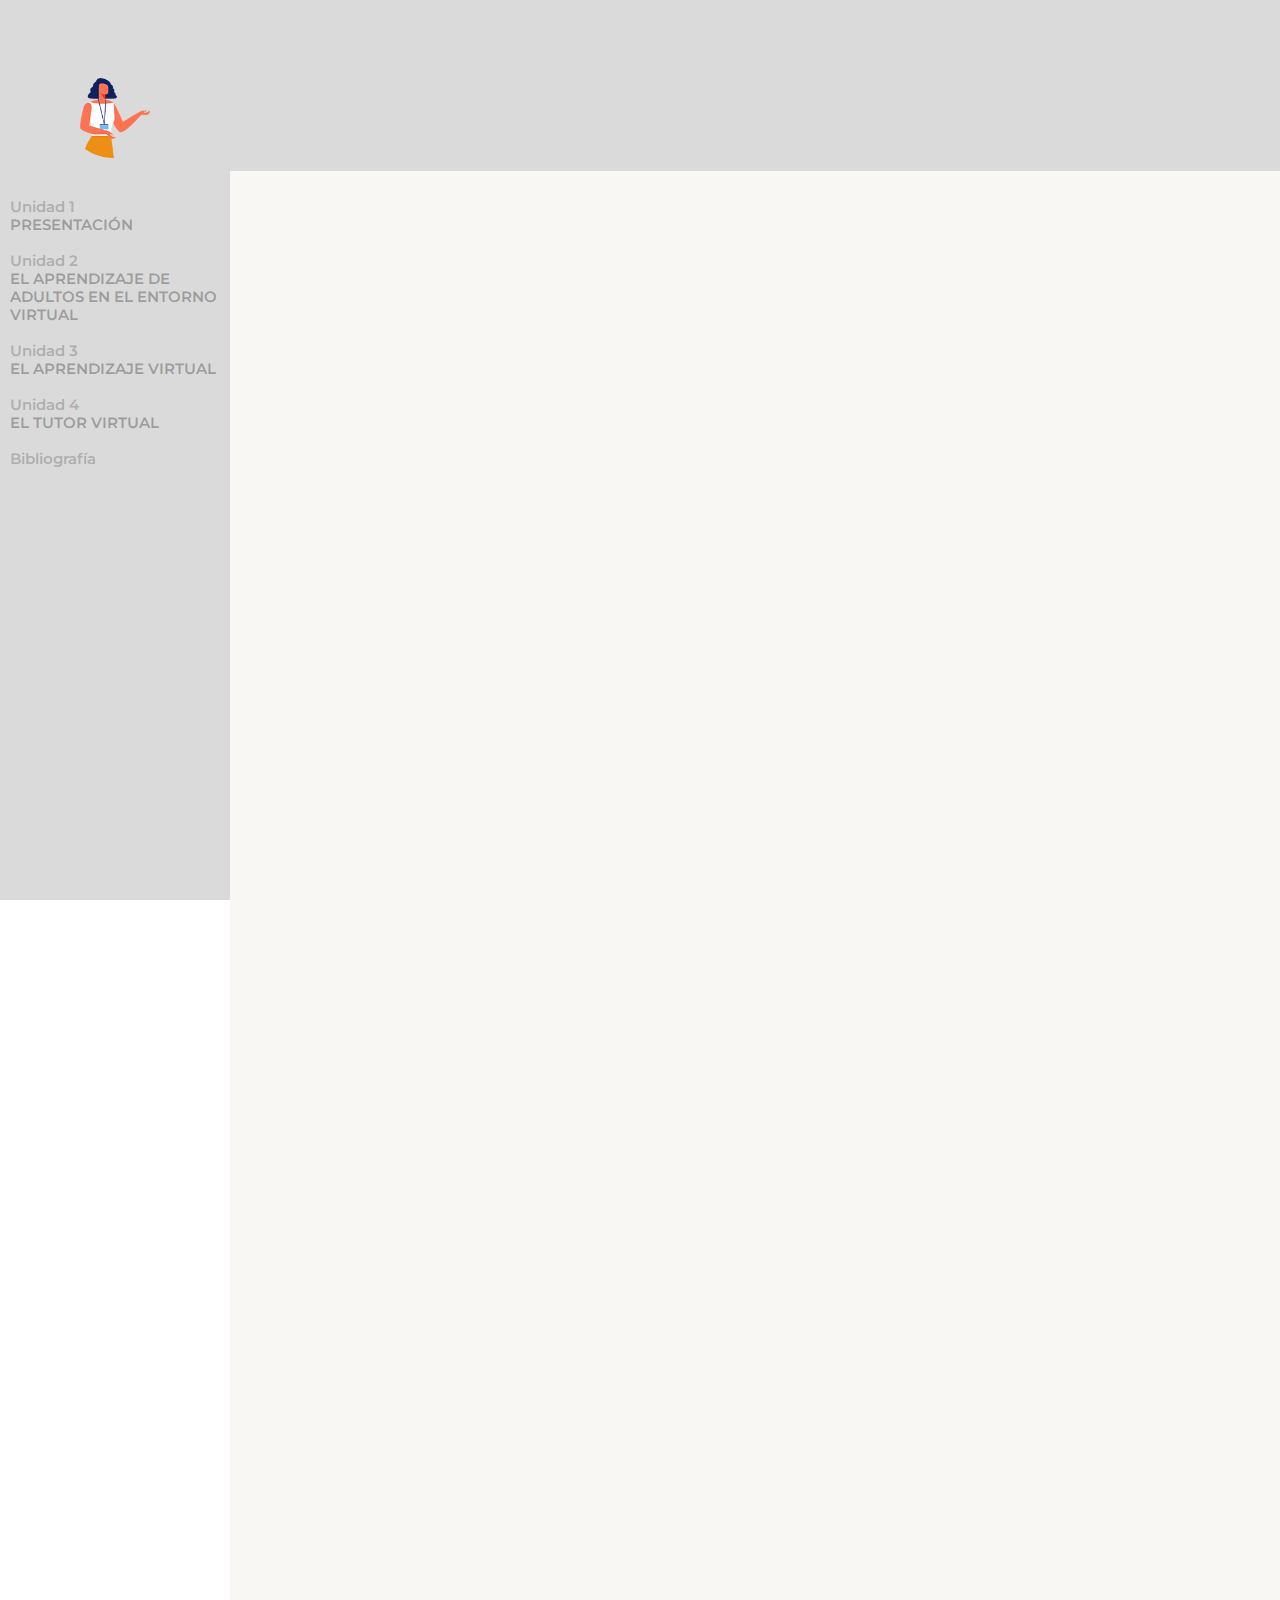
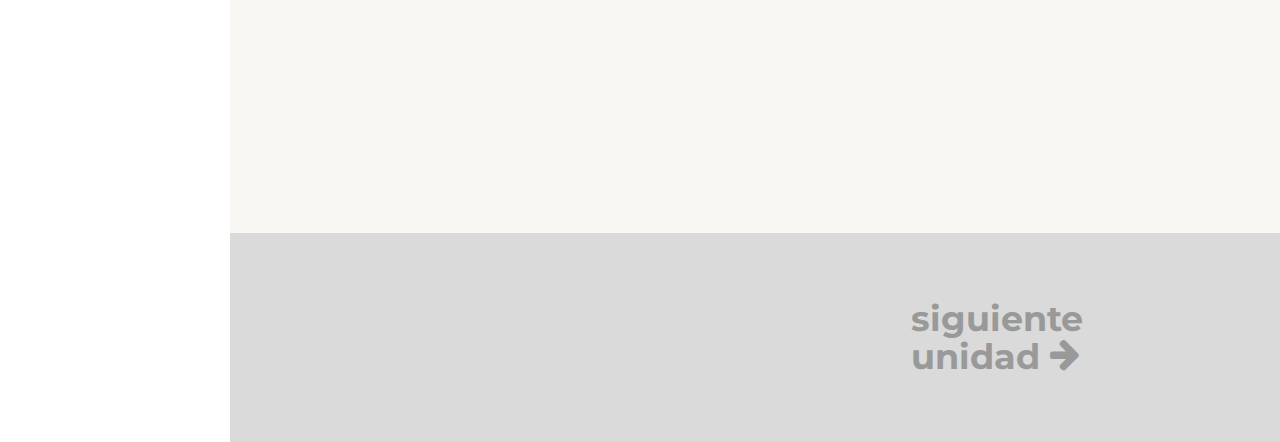
==== u1.html @ 0ac23b89 "fecha5junioB" ====
<!DOCTYPE html>
<html class="no-js">
<head>
	<meta charset="utf-8">
	<meta http-equiv="X-UA-Compatible" content="IE=edge">
	<title>TRAIN THE TRAINERS</title>
	<meta name="viewport" content="width=device-width, initial-scale=1">
	<meta name="description" content="TRAIN THE TRAINERS" />
	<meta name="keywords" content="formacion, formadores, trainers" />
	<meta name="author" content="e-oncologia" />

	<link rel="shortcut icon" type="image/png" href="images/logo.png"/>

	<link href='https://fonts.googleapis.com/css?family=Roboto:400,300,600,400italic,700' rel='stylesheet' type='text/css'>
	<link href='https://fonts.googleapis.com/css?family=Montserrat:400,700' rel='stylesheet' type='text/css'>

	<link rel="stylesheet" href="css/animate.css">
	<link rel="stylesheet" href="css/icomoon.css">
	<link rel="stylesheet" href="css/bootstrap.css">
	<link rel="stylesheet" href="css/owl.carousel.min.css">
	<link rel="stylesheet" href="css/owl.theme.default.min.css">
	<link rel="stylesheet" href="css/style.css">
	<script src="js/modernizr-2.6.2.min.js"></script>

</head>

<body>

<div id="ico-page">
 <aside id="ico-aside" role="complementary" class="border js-fullheight" style="background-image: url(images/BGoscuro.jpg);">
  <p><br></p>
	<h2 id="ico-logo"><a href="index.html"><img src="images/logo.png" height="80"></a></h2>
	<nav id="ico-main-menu" role="navigation">
	 <ul>
	 <li><a href="u1.html"><span class="gris">Unidad 1</span><br>PRESENTACIÓN</a></li>
	 <br>
	 <li><a href="u2.html"><span class="gris">Unidad 2</span><br>EL APRENDIZAJE DE ADULTOS EN EL ENTORNO VIRTUAL</a></li>
	 <br>
	 <li><a href="u3.html"><span class="gris">Unidad 3</span><br>EL APRENDIZAJE VIRTUAL</a></li>
	 <br>
	 <li><a href="u4.html"><span class="gris">Unidad 4</span><br>EL TUTOR VIRTUAL</a></li>
	 <br>
	 <li><a href="u5.html"><span class="gris">Bibliografía</span></a></li>
	</ul>
 </nav>
 </aside>


	<div id="ico-main">


			<div class="ico-cabecera">
				<div class="ico-narrow-content animate-box">
					<h3>UNIDAD 1 <span class="rosa">:</span> PRESENTACIÓN</h3>
				</div>
			</div>






			<div class="ico-narrow-content">
				 <div class="row animate-box" data-animate-effect="fadeInLeft">
					<div class="col-md-12">
					<h2>1<span class="rosa">.</span>1 Presentación</h2>
					<p>El objetivo de esta formación virtual es facilitar formación básica para poder desempeñar con éxito el rol de tutor virtual en el campus.</p>
					<div class="text-center">
						<h3 class="gris">El tutor virtual juega un papel clave</h3>

					</div>
					<p>El diseño y la tutoría de un programa virtual requieren del compromiso firme de los tutores para lograr que en las aulas virtuales se cree el ambiente adecuado de colaboración y estudio que facilite y enriquezca la experiencia de aprendizaje entre todos.</p>
					<p>En este curso encontrarás recomendaciones y sugerencias para que tu papel como tutor de programas virtuales sea exitosa y gratificante.</p>
					<div class="marcoTexto">
						<h5>Tutor virtual</h5>
						<p>El tutor es una figura clave en el éxito de los cursos por sus tareas de acompañamiento y asesoramiento a los alumnos.</p>
					</div>
			</div>
		</div>
	</div>
	<div class="ico-narrow-content">
		 <div class="row animate-box" data-animate-effect="fadeInLeft">
			<div class="col-md-12">
			<h2>1<span class="rosa">.</span>2 Bienvenida</h2>
			<p>Este curso se ha diseñado para que los participantes puedan conocer y entrenar las habilidades mínimas para tutorizar un curso virtual.</p>
			<p>El curso nos permitirá:</p>
	</div>
	</div>
	</div>
	<div class="ico-narrow-content">
	 <div class="row animate-box" data-animate-effect="fadeInLeft">
		<div class="col-md-4">
		 <div class="marcoTexto">
				<p class="text-center">Conocer los diferentes tipos de tutoría virtual y sus aplicaciones.</p>
			</div>
			</div>
		<div class="col-md-4">
			<div class="marcoTexto">
				<p class="text-center">Comprender el rol del tutor virtual y sus competencias aplicadas al aprendizaje profesional.</p>
				</div>
			</div>
		<div class="col-md-4">
				<div class="marcoTexto">
				<p class="text-center">Obtener información básica sobre cómo realizar en el aula virtual las tareas de tutoría.</p>
				</div>
			</div>
			<img src="images/u101.png" alt="" class="flota centrada img-responsive">

			</div>
		</div>



	<div class="ico-cabecera">
		<div class="ico-narrow-content">
			<div class="col-xs-offset-8">
				<h3><a href="u2.html">siguiente unidad <span class="icon-arrow-right"></a></h3>
			</div>
		</div>
	</div>



















		</div>
</div>



	<!-- jQuery -->
	<script src="js/jquery.min.js"></script>
	<!-- jQuery Easing -->
	<script src="js/jquery.easing.1.3.js"></script>
	<!-- Bootstrap -->
	<script src="js/bootstrap.min.js"></script>
	<!-- Carousel -->
	<script src="js/owl.carousel.min.js"></script>
	<!-- Stellar -->
	<script src="js/jquery.stellar.min.js"></script>
	<!-- Waypoints -->
	<script src="js/jquery.waypoints.min.js"></script>
	<!-- Counters -->
	<script src="js/jquery.countTo.js"></script>


	<!-- MAIN JS -->
	<script src="js/main.js"></script>

	</body>
</html>
---- css/icomoon.css ----
@font-face {
    font-family: 'icomoon';
    src:    url('../fonts/icomoon/icomoon.eot?195opb');
    src:    url('../fonts/icomoon/icomoon.eot?195opb#iefix') format('embedded-opentype'),
        url('../fonts/icomoon/icomoon.ttf?195opb') format('truetype'),
        url('../fonts/icomoon/icomoon.woff?195opb') format('woff'),
        url('../fonts/icomoon/icomoon.svg?195opb#icomoon') format('svg');
    font-weight: normal;
    font-style: normal;
}

[class^="icon-"], [class*=" icon-"] {
    /* use !important to prevent issues with browser extensions that change fonts */
    font-family: 'icomoon' !important;
    speak: none;
    font-style: normal;
    font-weight: normal;
    font-variant: normal;
    text-transform: none;
    line-height: 1;

    /* Better Font Rendering =========== */
    -webkit-font-smoothing: antialiased;
    -moz-osx-font-smoothing: grayscale;
}

.icon-glass:before {
    content: "\f000";
}
.icon-music:before {
    content: "\f001";
}
.icon-search:before {
    content: "\f002";
}
.icon-envelope-o:before {
    content: "\f003";
}
.icon-heart:before {
    content: "\f004";
}
.icon-star:before {
    content: "\f005";
}
.icon-star-o:before {
    content: "\f006";
}
.icon-user:before {
    content: "\f007";
}
.icon-film:before {
    content: "\f008";
}
.icon-th-large:before {
    content: "\f009";
}
.icon-th:before {
    content: "\f00a";
}
.icon-th-list:before {
    content: "\f00b";
}
.icon-check:before {
    content: "\f00c";
}
.icon-close:before {
    content: "\f00d";
}
.icon-remove:before {
    content: "\f00d";
}
.icon-times:before {
    content: "\f00d";
}
.icon-search-plus:before {
    content: "\f00e";
}
.icon-search-minus:before {
    content: "\f010";
}
.icon-power-off:before {
    content: "\f011";
}
.icon-signal:before {
    content: "\f012";
}
.icon-cog:before {
    content: "\f013";
}
.icon-gear:before {
    content: "\f013";
}
.icon-trash-o:before {
    content: "\f014";
}
.icon-home:before {
    content: "\f015";
}
.icon-file-o:before {
    content: "\f016";
}
.icon-clock-o:before {
    content: "\f017";
}
.icon-road:before {
    content: "\f018";
}
.icon-download:before {
    content: "\f019";
}
.icon-arrow-circle-o-down:before {
    content: "\f01a";
}
.icon-arrow-circle-o-up:before {
    content: "\f01b";
}
.icon-inbox:before {
    content: "\f01c";
}
.icon-play-circle-o:before {
    content: "\f01d";
}
.icon-repeat:before {
    content: "\f01e";
}
.icon-rotate-right:before {
    content: "\f01e";
}
.icon-refresh:before {
    content: "\f021";
}
.icon-list-alt:before {
    content: "\f022";
}
.icon-lock:before {
    content: "\f023";
}
.icon-flag:before {
    content: "\f024";
}
.icon-headphones:before {
    content: "\f025";
}
.icon-volume-off:before {
    content: "\f026";
}
.icon-volume-down:before {
    content: "\f027";
}
.icon-volume-up:before {
    content: "\f028";
}
.icon-qrcode:before {
    content: "\f029";
}
.icon-barcode:before {
    content: "\f02a";
}
.icon-tag:before {
    content: "\f02b";
}
.icon-tags:before {
    content: "\f02c";
}
.icon-book:before {
    content: "\f02d";
}
.icon-bookmark:before {
    content: "\f02e";
}
.icon-print:before {
    content: "\f02f";
}
.icon-camera:before {
    content: "\f030";
}
.icon-font:before {
    content: "\f031";
}
.icon-bold:before {
    content: "\f032";
}
.icon-italic:before {
    content: "\f033";
}
.icon-text-height:before {
    content: "\f034";
}
.icon-text-width:before {
    content: "\f035";
}
.icon-align-left:before {
    content: "\f036";
}
.icon-align-center:before {
    content: "\f037";
}
.icon-align-right:before {
    content: "\f038";
}
.icon-align-justify:before {
    content: "\f039";
}
.icon-list:before {
    content: "\f03a";
}
.icon-dedent:before {
    content: "\f03b";
}
.icon-outdent:before {
    content: "\f03b";
}
.icon-indent:before {
    content: "\f03c";
}
.icon-video-camera:before {
    content: "\f03d";
}
.icon-image:before {
    content: "\f03e";
}
.icon-photo:before {
    content: "\f03e";
}
.icon-picture-o:before {
    content: "\f03e";
}
.icon-pencil:before {
    content: "\f040";
}
.icon-map-marker:before {
    content: "\f041";
}
.icon-adjust:before {
    content: "\f042";
}
.icon-tint:before {
    content: "\f043";
}
.icon-edit:before {
    content: "\f044";
}
.icon-pencil-square-o:before {
    content: "\f044";
}
.icon-share-square-o:before {
    content: "\f045";
}
.icon-check-square-o:before {
    content: "\f046";
}
.icon-arrows:before {
    content: "\f047";
}
.icon-step-backward:before {
    content: "\f048";
}
.icon-fast-backward:before {
    content: "\f049";
}
.icon-backward:before {
    content: "\f04a";
}
.icon-play:before {
    content: "\f04b";
}
.icon-pause:before {
    content: "\f04c";
}
.icon-stop:before {
    content: "\f04d";
}
.icon-forward:before {
    content: "\f04e";
}
.icon-fast-forward:before {
    content: "\f050";
}
.icon-step-forward:before {
    content: "\f051";
}
.icon-eject:before {
    content: "\f052";
}
.icon-chevron-left:before {
    content: "\f053";
}
.icon-chevron-right:before {
    content: "\f054";
}
.icon-plus-circle:before {
    content: "\f055";
}
.icon-minus-circle:before {
    content: "\f056";
}
.icon-times-circle:before {
    content: "\f057";
}
.icon-check-circle:before {
    content: "\f058";
}
.icon-question-circle:before {
    content: "\f059";
}
.icon-info-circle:before {
    content: "\f05a";
}
.icon-crosshairs:before {
    content: "\f05b";
}
.icon-times-circle-o:before {
    content: "\f05c";
}
.icon-check-circle-o:before {
    content: "\f05d";
}
.icon-ban:before {
    content: "\f05e";
}
.icon-arrow-left:before {
    content: "\f060";
}
.icon-arrow-right:before {
    content: "\f061";
}
.icon-arrow-up:before {
    content: "\f062";
}
.icon-arrow-down:before {
    content: "\f063";
}
.icon-mail-forward:before {
    content: "\f064";
}
.icon-share:before {
    content: "\f064";
}
.icon-expand:before {
    content: "\f065";
}
.icon-compress:before {
    content: "\f066";
}
.icon-plus:before {
    content: "\f067";
}
.icon-minus:before {
    content: "\f068";
}
.icon-asterisk:before {
    content: "\f069";
}
.icon-exclamation-circle:before {
    content: "\f06a";
}
.icon-gift:before {
    content: "\f06b";
}
.icon-leaf:before {
    content: "\f06c";
}
.icon-fire:before {
    content: "\f06d";
}
.icon-eye:before {
    content: "\f06e";
}
.icon-eye-slash:before {
    content: "\f070";
}
.icon-exclamation-triangle:before {
    content: "\f071";
}
.icon-warning:before {
    content: "\f071";
}
.icon-plane:before {
    content: "\f072";
}
.icon-calendar:before {
    content: "\f073";
}
.icon-random:before {
    content: "\f074";
}
.icon-comment:before {
    content: "\f075";
}
.icon-magnet:before {
    content: "\f076";
}
.icon-chevron-up:before {
    content: "\f077";
}
.icon-chevron-down:before {
    content: "\f078";
}
.icon-retweet:before {
    content: "\f079";
}
.icon-shopping-cart:before {
    content: "\f07a";
}
.icon-folder:before {
    content: "\f07b";
}
.icon-folder-open:before {
    content: "\f07c";
}
.icon-arrows-v:before {
    content: "\f07d";
}
.icon-arrows-h:before {
    content: "\f07e";
}
.icon-bar-chart:before {
    content: "\f080";
}
.icon-bar-chart-o:before {
    content: "\f080";
}
.icon-twitter-square:before {
    content: "\f081";
}
.icon-facebook-square:before {
    content: "\f082";
}
.icon-camera-retro:before {
    content: "\f083";
}
.icon-key:before {
    content: "\f084";
}
.icon-cogs:before {
    content: "\f085";
}
.icon-gears:before {
    content: "\f085";
}
.icon-comments:before {
    content: "\f086";
}
.icon-thumbs-o-up:before {
    content: "\f087";
}
.icon-thumbs-o-down:before {
    content: "\f088";
}
.icon-star-half:before {
    content: "\f089";
}
.icon-heart-o:before {
    content: "\f08a";
}
.icon-sign-out:before {
    content: "\f08b";
}
.icon-linkedin-square:before {
    content: "\f08c";
}
.icon-thumb-tack:before {
    content: "\f08d";
}
.icon-external-link:before {
    content: "\f08e";
}
.icon-sign-in:before {
    content: "\f090";
}
.icon-trophy:before {
    content: "\f091";
}
.icon-github-square:before {
    content: "\f092";
}
.icon-upload:before {
    content: "\f093";
}
.icon-lemon-o:before {
    content: "\f094";
}
.icon-phone:before {
    content: "\f095";
}
.icon-square-o:before {
    content: "\f096";
}
.icon-bookmark-o:before {
    content: "\f097";
}
.icon-phone-square:before {
    content: "\f098";
}
.icon-twitter:before {
    content: "\f099";
}
.icon-facebook:before {
    content: "\f09a";
}
.icon-facebook-f:before {
    content: "\f09a";
}
.icon-github:before {
    content: "\f09b";
}
.icon-unlock:before {
    content: "\f09c";
}
.icon-credit-card:before {
    content: "\f09d";
}
.icon-feed:before {
    content: "\f09e";
}
.icon-rss:before {
    content: "\f09e";
}
.icon-hdd-o:before {
    content: "\f0a0";
}
.icon-bullhorn:before {
    content: "\f0a1";
}
.icon-bell-o:before {
    content: "\f0a2";
}
.icon-certificate:before {
    content: "\f0a3";
}
.icon-hand-o-right:before {
    content: "\f0a4";
}
.icon-hand-o-left:before {
    content: "\f0a5";
}
.icon-hand-o-up:before {
    content: "\f0a6";
}
.icon-hand-o-down:before {
    content: "\f0a7";
}
.icon-arrow-circle-left:before {
    content: "\f0a8";
}
.icon-arrow-circle-right:before {
    content: "\f0a9";
}
.icon-arrow-circle-up:before {
    content: "\f0aa";
}
.icon-arrow-circle-down:before {
    content: "\f0ab";
}
.icon-globe:before {
    content: "\f0ac";
}
.icon-wrench:before {
    content: "\f0ad";
}
.icon-tasks:before {
    content: "\f0ae";
}
.icon-filter:before {
    content: "\f0b0";
}
.icon-briefcase:before {
    content: "\f0b1";
}
.icon-arrows-alt:before {
    content: "\f0b2";
}
.icon-group:before {
    content: "\f0c0";
}
.icon-users:before {
    content: "\f0c0";
}
.icon-chain:before {
    content: "\f0c1";
}
.icon-link:before {
    content: "\f0c1";
}
.icon-cloud:before {
    content: "\f0c2";
}
.icon-flask:before {
    content: "\f0c3";
}
.icon-cut:before {
    content: "\f0c4";
}
.icon-scissors:before {
    content: "\f0c4";
}
.icon-copy:before {
    content: "\f0c5";
}
.icon-files-o:before {
    content: "\f0c5";
}
.icon-paperclip:before {
    content: "\f0c6";
}
.icon-floppy-o:before {
    content: "\f0c7";
}
.icon-save:before {
    content: "\f0c7";
}
.icon-square:before {
    content: "\f0c8";
}
.icon-bars:before {
    content: "\f0c9";
}
.icon-navicon:before {
    content: "\f0c9";
}
.icon-reorder:before {
    content: "\f0c9";
}
.icon-list-ul:before {
    content: "\f0ca";
}
.icon-list-ol:before {
    content: "\f0cb";
}
.icon-strikethrough:before {
    content: "\f0cc";
}
.icon-underline:before {
    content: "\f0cd";
}
.icon-table:before {
    content: "\f0ce";
}
.icon-magic:before {
    content: "\f0d0";
}
.icon-truck:before {
    content: "\f0d1";
}
.icon-pinterest:before {
    content: "\f0d2";
}
.icon-pinterest-square:before {
    content: "\f0d3";
}
.icon-google-plus-square:before {
    content: "\f0d4";
}
.icon-google-plus:before {
    content: "\f0d5";
}
.icon-money:before {
    content: "\f0d6";
}
.icon-caret-down:before {
    content: "\f0d7";
}
.icon-caret-up:before {
    content: "\f0d8";
}
.icon-caret-left:before {
    content: "\f0d9";
}
.icon-caret-right:before {
    content: "\f0da";
}
.icon-columns:before {
    content: "\f0db";
}
.icon-sort:before {
    content: "\f0dc";
}
.icon-unsorted:before {
    content: "\f0dc";
}
.icon-sort-desc:before {
    content: "\f0dd";
}
.icon-sort-down:before {
    content: "\f0dd";
}
.icon-sort-asc:before {
    content: "\f0de";
}
.icon-sort-up:before {
    content: "\f0de";
}
.icon-envelope:before {
    content: "\f0e0";
}
.icon-linkedin:before {
    content: "\f0e1";
}
.icon-rotate-left:before {
    content: "\f0e2";
}
.icon-undo:before {
    content: "\f0e2";
}
.icon-gavel:before {
    content: "\f0e3";
}
.icon-legal:before {
    content: "\f0e3";
}
.icon-dashboard:before {
    content: "\f0e4";
}
.icon-tachometer:before {
    content: "\f0e4";
}
.icon-comment-o:before {
    content: "\f0e5";
}
.icon-comments-o:before {
    content: "\f0e6";
}
.icon-bolt:before {
    content: "\f0e7";
}
.icon-flash:before {
    content: "\f0e7";
}
.icon-sitemap:before {
    content: "\f0e8";
}
.icon-umbrella:before {
    content: "\f0e9";
}
.icon-clipboard:before {
    content: "\f0ea";
}
.icon-paste:before {
    content: "\f0ea";
}
.icon-lightbulb-o:before {
    content: "\f0eb";
}
.icon-exchange:before {
    content: "\f0ec";
}
.icon-cloud-download:before {
    content: "\f0ed";
}
.icon-cloud-upload:before {
    content: "\f0ee";
}
.icon-user-md:before {
    content: "\f0f0";
}
.icon-stethoscope:before {
    content: "\f0f1";
}
.icon-suitcase:before {
    content: "\f0f2";
}
.icon-bell:before {
    content: "\f0f3";
}
.icon-coffee:before {
    content: "\f0f4";
}
.icon-cutlery:before {
    content: "\f0f5";
}
.icon-file-text-o:before {
    content: "\f0f6";
}
.icon-building-o:before {
    content: "\f0f7";
}
.icon-hospital-o:before {
    content: "\f0f8";
}
.icon-ambulance:before {
    content: "\f0f9";
}
.icon-medkit:before {
    content: "\f0fa";
}
.icon-fighter-jet:before {
    content: "\f0fb";
}
.icon-beer:before {
    content: "\f0fc";
}
.icon-h-square:before {
    content: "\f0fd";
}
.icon-plus-square:before {
    content: "\f0fe";
}
.icon-angle-double-left:before {
    content: "\f100";
}
.icon-angle-double-right:before {
    content: "\f101";
}
.icon-angle-double-up:before {
    content: "\f102";
}
.icon-angle-double-down:before {
    content: "\f103";
}
.icon-angle-left:before {
    content: "\f104";
}
.icon-angle-right:before {
    content: "\f105";
}
.icon-angle-up:before {
    content: "\f106";
}
.icon-angle-down:before {
    content: "\f107";
}
.icon-desktop:before {
    content: "\f108";
}
.icon-laptop:before {
    content: "\f109";
}
.icon-tablet:before {
    content: "\f10a";
}
.icon-mobile:before {
    content: "\f10b";
}
.icon-mobile-phone:before {
    content: "\f10b";
}
.icon-circle-o:before {
    content: "\f10c";
}
.icon-quote-left:before {
    content: "\f10d";
}
.icon-quote-right:before {
    content: "\f10e";
}
.icon-spinner:before {
    content: "\f110";
}
.icon-circle:before {
    content: "\f111";
}
.icon-mail-reply:before {
    content: "\f112";
}
.icon-reply:before {
    content: "\f112";
}
.icon-github-alt:before {
    content: "\f113";
}
.icon-folder-o:before {
    content: "\f114";
}
.icon-folder-open-o:before {
    content: "\f115";
}
.icon-smile-o:before {
    content: "\f118";
}
.icon-frown-o:before {
    content: "\f119";
}
.icon-meh-o:before {
    content: "\f11a";
}
.icon-gamepad:before {
    content: "\f11b";
}
.icon-keyboard-o:before {
    content: "\f11c";
}
.icon-flag-o:before {
    content: "\f11d";
}
.icon-flag-checkered:before {
    content: "\f11e";
}
.icon-terminal:before {
    content: "\f120";
}
.icon-code:before {
    content: "\f121";
}
.icon-mail-reply-all:before {
    content: "\f122";
}
.icon-reply-all:before {
    content: "\f122";
}
.icon-star-half-empty:before {
    content: "\f123";
}
.icon-star-half-full:before {
    content: "\f123";
}
.icon-star-half-o:before {
    content: "\f123";
}
.icon-location-arrow:before {
    content: "\f124";
}
.icon-crop:before {
    content: "\f125";
}
.icon-code-fork:before {
    content: "\f126";
}
.icon-chain-broken:before {
    content: "\f127";
}
.icon-unlink:before {
    content: "\f127";
}
.icon-question:before {
    content: "\f128";
}
.icon-info:before {
    content: "\f129";
}
.icon-exclamation:before {
    content: "\f12a";
}
.icon-superscript:before {
    content: "\f12b";
}
.icon-subscript:before {
    content: "\f12c";
}
.icon-eraser:before {
    content: "\f12d";
}
.icon-puzzle-piece:before {
    content: "\f12e";
}
.icon-microphone:before {
    content: "\f130";
}
.icon-microphone-slash:before {
    content: "\f131";
}
.icon-shield:before {
    content: "\f132";
}
.icon-calendar-o:before {
    content: "\f133";
}
.icon-fire-extinguisher:before {
    content: "\f134";
}
.icon-rocket:before {
    content: "\f135";
}
.icon-maxcdn:before {
    content: "\f136";
}
.icon-chevron-circle-left:before {
    content: "\f137";
}
.icon-chevron-circle-right:before {
    content: "\f138";
}
.icon-chevron-circle-up:before {
    content: "\f139";
}
.icon-chevron-circle-down:before {
    content: "\f13a";
}
.icon-html5:before {
    content: "\f13b";
}
.icon-css3:before {
    content: "\f13c";
}
.icon-anchor:before {
    content: "\f13d";
}
.icon-unlock-alt:before {
    content: "\f13e";
}
.icon-bullseye:before {
    content: "\f140";
}
.icon-ellipsis-h:before {
    content: "\f141";
}
.icon-ellipsis-v:before {
    content: "\f142";
}
.icon-rss-square:before {
    content: "\f143";
}
.icon-play-circle:before {
    content: "\f144";
}
.icon-ticket:before {
    content: "\f145";
}
.icon-minus-square:before {
    content: "\f146";
}
.icon-minus-square-o:before {
    content: "\f147";
}
.icon-level-up:before {
    content: "\f148";
}
.icon-level-down:before {
    content: "\f149";
}
.icon-check-square:before {
    content: "\f14a";
}
.icon-pencil-square:before {
    content: "\f14b";
}
.icon-external-link-square:before {
    content: "\f14c";
}
.icon-share-square:before {
    content: "\f14d";
}
.icon-compass:before {
    content: "\f14e";
}
.icon-caret-square-o-down:before {
    content: "\f150";
}
.icon-toggle-down:before {
    content: "\f150";
}
.icon-caret-square-o-up:before {
    content: "\f151";
}
.icon-toggle-up:before {
    content: "\f151";
}
.icon-caret-square-o-right:before {
    content: "\f152";
}
.icon-toggle-right:before {
    content: "\f152";
}
.icon-eur:before {
    content: "\f153";
}
.icon-euro:before {
    content: "\f153";
}
.icon-gbp:before {
    content: "\f154";
}
.icon-dollar:before {
    content: "\f155";
}
.icon-usd:before {
    content: "\f155";
}
.icon-inr:before {
    content: "\f156";
}
.icon-rupee:before {
    content: "\f156";
}
.icon-cny:before {
    content: "\f157";
}
.icon-jpy:before {
    content: "\f157";
}
.icon-rmb:before {
    content: "\f157";
}
.icon-yen:before {
    content: "\f157";
}
.icon-rouble:before {
    content: "\f158";
}
.icon-rub:before {
    content: "\f158";
}
.icon-ruble:before {
    content: "\f158";
}
.icon-krw:before {
    content: "\f159";
}
.icon-won:before {
    content: "\f159";
}
.icon-bitcoin:before {
    content: "\f15a";
}
.icon-btc:before {
    content: "\f15a";
}
.icon-file:before {
    content: "\f15b";
}
.icon-file-text:before {
    content: "\f15c";
}
.icon-sort-alpha-asc:before {
    content: "\f15d";
}
.icon-sort-alpha-desc:before {
    content: "\f15e";
}
.icon-sort-amount-asc:before {
    content: "\f160";
}
.icon-sort-amount-desc:before {
    content: "\f161";
}
.icon-sort-numeric-asc:before {
    content: "\f162";
}
.icon-sort-numeric-desc:before {
    content: "\f163";
}
.icon-thumbs-up:before {
    content: "\f164";
}
.icon-thumbs-down:before {
    content: "\f165";
}
.icon-youtube-square:before {
    content: "\f166";
}
.icon-youtube:before {
    content: "\f167";
}
.icon-xing:before {
    content: "\f168";
}
.icon-xing-square:before {
    content: "\f169";
}
.icon-youtube-play:before {
    content: "\f16a";
}
.icon-dropbox:before {
    content: "\f16b";
}
.icon-stack-overflow:before {
    content: "\f16c";
}
.icon-instagram:before {
    content: "\f16d";
}
.icon-flickr:before {
    content: "\f16e";
}
.icon-adn:before {
    content: "\f170";
}
.icon-bitbucket:before {
    content: "\f171";
}
.icon-bitbucket-square:before {
    content: "\f172";
}
.icon-tumblr:before {
    content: "\f173";
}
.icon-tumblr-square:before {
    content: "\f174";
}
.icon-long-arrow-down:before {
    content: "\f175";
}
.icon-long-arrow-up:before {
    content: "\f176";
}
.icon-long-arrow-left:before {
    content: "\f177";
}
.icon-long-arrow-right:before {
    content: "\f178";
}
.icon-apple:before {
    content: "\f179";
}
.icon-windows:before {
    content: "\f17a";
}
.icon-android:before {
    content: "\f17b";
}
.icon-linux:before {
    content: "\f17c";
}
.icon-dribbble:before {
    content: "\f17d";
}
.icon-skype:before {
    content: "\f17e";
}
.icon-foursquare:before {
    content: "\f180";
}
.icon-trello:before {
    content: "\f181";
}
.icon-female:before {
    content: "\f182";
}
.icon-male:before {
    content: "\f183";
}
.icon-gittip:before {
    content: "\f184";
}
.icon-gratipay:before {
    content: "\f184";
}
.icon-sun-o:before {
    content: "\f185";
}
.icon-moon-o:before {
    content: "\f186";
}
.icon-archive:before {
    content: "\f187";
}
.icon-bug:before {
    content: "\f188";
}
.icon-vk:before {
    content: "\f189";
}
.icon-weibo:before {
    content: "\f18a";
}
.icon-renren:before {
    content: "\f18b";
}
.icon-pagelines:before {
    content: "\f18c";
}
.icon-stack-exchange:before {
    content: "\f18d";
}
.icon-arrow-circle-o-right:before {
    content: "\f18e";
}
.icon-arrow-circle-o-left:before {
    content: "\f190";
}
.icon-caret-square-o-left:before {
    content: "\f191";
}
.icon-toggle-left:before {
    content: "\f191";
}
.icon-dot-circle-o:before {
    content: "\f192";
}
.icon-wheelchair:before {
    content: "\f193";
}
.icon-vimeo-square:before {
    content: "\f194";
}
.icon-try:before {
    content: "\f195";
}
.icon-turkish-lira:before {
    content: "\f195";
}
.icon-plus-square-o:before {
    content: "\f196";
}
.icon-space-shuttle:before {
    content: "\f197";
}
.icon-slack:before {
    content: "\f198";
}
.icon-envelope-square:before {
    content: "\f199";
}
.icon-wordpress:before {
    content: "\f19a";
}
.icon-openid:before {
    content: "\f19b";
}
.icon-bank:before {
    content: "\f19c";
}
.icon-institution:before {
    content: "\f19c";
}
.icon-university:before {
    content: "\f19c";
}
.icon-graduation-cap:before {
    content: "\f19d";
}
.icon-mortar-board:before {
    content: "\f19d";
}
.icon-yahoo:before {
    content: "\f19e";
}
.icon-google:before {
    content: "\f1a0";
}
.icon-reddit:before {
    content: "\f1a1";
}
.icon-reddit-square:before {
    content: "\f1a2";
}
.icon-stumbleupon-circle:before {
    content: "\f1a3";
}
.icon-stumbleupon:before {
    content: "\f1a4";
}
.icon-delicious:before {
    content: "\f1a5";
}
.icon-digg:before {
    content: "\f1a6";
}
.icon-pied-piper-pp:before {
    content: "\f1a7";
}
.icon-pied-piper-alt:before {
    content: "\f1a8";
}
.icon-drupal:before {
    content: "\f1a9";
}
.icon-joomla:before {
    content: "\f1aa";
}
.icon-language:before {
    content: "\f1ab";
}
.icon-fax:before {
    content: "\f1ac";
}
.icon-building:before {
    content: "\f1ad";
}
.icon-child:before {
    content: "\f1ae";
}
.icon-paw:before {
    content: "\f1b0";
}
.icon-spoon:before {
    content: "\f1b1";
}
.icon-cube:before {
    content: "\f1b2";
}
.icon-cubes:before {
    content: "\f1b3";
}
.icon-behance:before {
    content: "\f1b4";
}
.icon-behance-square:before {
    content: "\f1b5";
}
.icon-steam:before {
    content: "\f1b6";
}
.icon-steam-square:before {
    content: "\f1b7";
}
.icon-recycle:before {
    content: "\f1b8";
}
.icon-automobile:before {
    content: "\f1b9";
}
.icon-car:before {
    content: "\f1b9";
}
.icon-cab:before {
    content: "\f1ba";
}
.icon-taxi:before {
    content: "\f1ba";
}
.icon-tree:before {
    content: "\f1bb";
}
.icon-spotify:before {
    content: "\f1bc";
}
.icon-deviantart:before {
    content: "\f1bd";
}
.icon-soundcloud:before {
    content: "\f1be";
}
.icon-database:before {
    content: "\f1c0";
}
.icon-file-pdf-o:before {
    content: "\f1c1";
}
.icon-file-word-o:before {
    content: "\f1c2";
}
.icon-file-excel-o:before {
    content: "\f1c3";
}
.icon-file-powerpoint-o:before {
    content: "\f1c4";
}
.icon-file-image-o:before {
    content: "\f1c5";
}
.icon-file-photo-o:before {
    content: "\f1c5";
}
.icon-file-picture-o:before {
    content: "\f1c5";
}
.icon-file-archive-o:before {
    content: "\f1c6";
}
.icon-file-zip-o:before {
    content: "\f1c6";
}
.icon-file-audio-o:before {
    content: "\f1c7";
}
.icon-file-sound-o:before {
    content: "\f1c7";
}
.icon-file-movie-o:before {
    content: "\f1c8";
}
.icon-file-video-o:before {
    content: "\f1c8";
}
.icon-file-code-o:before {
    content: "\f1c9";
}
.icon-vine:before {
    content: "\f1ca";
}
.icon-codepen:before {
    content: "\f1cb";
}
.icon-jsfiddle:before {
    content: "\f1cc";
}
.icon-life-bouy:before {
    content: "\f1cd";
}
.icon-life-buoy:before {
    content: "\f1cd";
}
.icon-life-ring:before {
    content: "\f1cd";
}
.icon-life-saver:before {
    content: "\f1cd";
}
.icon-support:before {
    content: "\f1cd";
}
.icon-circle-o-notch:before {
    content: "\f1ce";
}
.icon-ra:before {
    content: "\f1d0";
}
.icon-rebel:before {
    content: "\f1d0";
}
.icon-resistance:before {
    content: "\f1d0";
}
.icon-empire:before {
    content: "\f1d1";
}
.icon-ge:before {
    content: "\f1d1";
}
.icon-git-square:before {
    content: "\f1d2";
}
.icon-git:before {
    content: "\f1d3";
}
.icon-hacker-news:before {
    content: "\f1d4";
}
.icon-y-combinator-square:before {
    content: "\f1d4";
}
.icon-yc-square:before {
    content: "\f1d4";
}
.icon-tencent-weibo:before {
    content: "\f1d5";
}
.icon-qq:before {
    content: "\f1d6";
}
.icon-wechat:before {
    content: "\f1d7";
}
.icon-weixin:before {
    content: "\f1d7";
}
.icon-paper-plane:before {
    content: "\f1d8";
}
.icon-send:before {
    content: "\f1d8";
}
.icon-paper-plane-o:before {
    content: "\f1d9";
}
.icon-send-o:before {
    content: "\f1d9";
}
.icon-history:before {
    content: "\f1da";
}
.icon-circle-thin:before {
    content: "\f1db";
}
.icon-header:before {
    content: "\f1dc";
}
.icon-paragraph:before {
    content: "\f1dd";
}
.icon-sliders:before {
    content: "\f1de";
}
.icon-share-alt:before {
    content: "\f1e0";
}
.icon-share-alt-square:before {
    content: "\f1e1";
}
.icon-bomb:before {
    content: "\f1e2";
}
.icon-futbol-o:before {
    content: "\f1e3";
}
.icon-soccer-ball-o:before {
    content: "\f1e3";
}
.icon-tty:before {
    content: "\f1e4";
}
.icon-binoculars:before {
    content: "\f1e5";
}
.icon-plug:before {
    content: "\f1e6";
}
.icon-slideshare:before {
    content: "\f1e7";
}
.icon-twitch:before {
    content: "\f1e8";
}
.icon-yelp:before {
    content: "\f1e9";
}
.icon-newspaper-o:before {
    content: "\f1ea";
}
.icon-wifi:before {
    content: "\f1eb";
}
.icon-calculator:before {
    content: "\f1ec";
}
.icon-paypal:before {
    content: "\f1ed";
}
.icon-google-wallet:before {
    content: "\f1ee";
}
.icon-cc-visa:before {
    content: "\f1f0";
}
.icon-cc-mastercard:before {
    content: "\f1f1";
}
.icon-cc-discover:before {
    content: "\f1f2";
}
.icon-cc-amex:before {
    content: "\f1f3";
}
.icon-cc-paypal:before {
    content: "\f1f4";
}
.icon-cc-stripe:before {
    content: "\f1f5";
}
.icon-bell-slash:before {
    content: "\f1f6";
}
.icon-bell-slash-o:before {
    content: "\f1f7";
}
.icon-trash:before {
    content: "\f1f8";
}
.icon-copyright:before {
    content: "\f1f9";
}
.icon-at:before {
    content: "\f1fa";
}
.icon-eyedropper:before {
    content: "\f1fb";
}
.icon-paint-brush:before {
    content: "\f1fc";
}
.icon-birthday-cake:before {
    content: "\f1fd";
}
.icon-area-chart:before {
    content: "\f1fe";
}
.icon-pie-chart:before {
    content: "\f200";
}
.icon-line-chart:before {
    content: "\f201";
}
.icon-lastfm:before {
    content: "\f202";
}
.icon-lastfm-square:before {
    content: "\f203";
}
.icon-toggle-off:before {
    content: "\f204";
}
.icon-toggle-on:before {
    content: "\f205";
}
.icon-bicycle:before {
    content: "\f206";
}
.icon-bus:before {
    content: "\f207";
}
.icon-ioxhost:before {
    content: "\f208";
}
.icon-angellist:before {
    content: "\f209";
}
.icon-cc:before {
    content: "\f20a";
}
.icon-ils:before {
    content: "\f20b";
}
.icon-shekel:before {
    content: "\f20b";
}
.icon-sheqel:before {
    content: "\f20b";
}
.icon-meanpath:before {
    content: "\f20c";
}
.icon-buysellads:before {
    content: "\f20d";
}
.icon-connectdevelop:before {
    content: "\f20e";
}
.icon-dashcube:before {
    content: "\f210";
}
.icon-forumbee:before {
    content: "\f211";
}
.icon-leanpub:before {
    content: "\f212";
}
.icon-sellsy:before {
    content: "\f213";
}
.icon-shirtsinbulk:before {
    content: "\f214";
}
.icon-simplybuilt:before {
    content: "\f215";
}
.icon-skyatlas:before {
    content: "\f216";
}
.icon-cart-plus:before {
    content: "\f217";
}
.icon-cart-arrow-down:before {
    content: "\f218";
}
.icon-diamond:before {
    content: "\f219";
}
.icon-ship:before {
    content: "\f21a";
}
.icon-user-secret:before {
    content: "\f21b";
}
.icon-motorcycle:before {
    content: "\f21c";
}
.icon-street-view:before {
    content: "\f21d";
}
.icon-heartbeat:before {
    content: "\f21e";
}
.icon-venus:before {
    content: "\f221";
}
.icon-mars:before {
    content: "\f222";
}
.icon-mercury:before {
    content: "\f223";
}
.icon-intersex:before {
    content: "\f224";
}
.icon-transgender:before {
    content: "\f224";
}
.icon-transgender-alt:before {
    content: "\f225";
}
.icon-venus-double:before {
    content: "\f226";
}
.icon-mars-double:before {
    content: "\f227";
}
.icon-venus-mars:before {
    content: "\f228";
}
.icon-mars-stroke:before {
    content: "\f229";
}
.icon-mars-stroke-v:before {
    content: "\f22a";
}
.icon-mars-stroke-h:before {
    content: "\f22b";
}
.icon-neuter:before {
    content: "\f22c";
}
.icon-genderless:before {
    content: "\f22d";
}
.icon-facebook-official:before {
    content: "\f230";
}
.icon-pinterest-p:before {
    content: "\f231";
}
.icon-whatsapp:before {
    content: "\f232";
}
.icon-server:before {
    content: "\f233";
}
.icon-user-plus:before {
    content: "\f234";
}
.icon-user-times:before {
    content: "\f235";
}
.icon-bed:before {
    content: "\f236";
}
.icon-hotel:before {
    content: "\f236";
}
.icon-viacoin:before {
    content: "\f237";
}
.icon-train:before {
    content: "\f238";
}
.icon-subway:before {
    content: "\f239";
}
.icon-medium:before {
    content: "\f23a";
}
.icon-y-combinator:before {
    content: "\f23b";
}
.icon-yc:before {
    content: "\f23b";
}
.icon-optin-monster:before {
    content: "\f23c";
}
.icon-opencart:before {
    content: "\f23d";
}
.icon-expeditedssl:before {
    content: "\f23e";
}
.icon-battery-4:before {
    content: "\f240";
}
.icon-battery-full:before {
    content: "\f240";
}
.icon-battery-3:before {
    content: "\f241";
}
.icon-battery-three-quarters:before {
    content: "\f241";
}
.icon-battery-2:before {
    content: "\f242";
}
.icon-battery-half:before {
    content: "\f242";
}
.icon-battery-1:before {
    content: "\f243";
}
.icon-battery-quarter:before {
    content: "\f243";
}
.icon-battery-0:before {
    content: "\f244";
}
.icon-battery-empty:before {
    content: "\f244";
}
.icon-mouse-pointer:before {
    content: "\f245";
}
.icon-i-cursor:before {
    content: "\f246";
}
.icon-object-group:before {
    content: "\f247";
}
.icon-object-ungroup:before {
    content: "\f248";
}
.icon-sticky-note:before {
    content: "\f249";
}
.icon-sticky-note-o:before {
    content: "\f24a";
}
.icon-cc-jcb:before {
    content: "\f24b";
}
.icon-cc-diners-club:before {
    content: "\f24c";
}
.icon-clone:before {
    content: "\f24d";
}
.icon-balance-scale:before {
    content: "\f24e";
}
.icon-hourglass-o:before {
    content: "\f250";
}
.icon-hourglass-1:before {
    content: "\f251";
}
.icon-hourglass-start:before {
    content: "\f251";
}
.icon-hourglass-2:before {
    content: "\f252";
}
.icon-hourglass-half:before {
    content: "\f252";
}
.icon-hourglass-3:before {
    content: "\f253";
}
.icon-hourglass-end:before {
    content: "\f253";
}
.icon-hourglass:before {
    content: "\f254";
}
.icon-hand-grab-o:before {
    content: "\f255";
}
.icon-hand-rock-o:before {
    content: "\f255";
}
.icon-hand-paper-o:before {
    content: "\f256";
}
.icon-hand-stop-o:before {
    content: "\f256";
}
.icon-hand-scissors-o:before {
    content: "\f257";
}
.icon-hand-lizard-o:before {
    content: "\f258";
}
.icon-hand-spock-o:before {
    content: "\f259";
}
.icon-hand-pointer-o:before {
    content: "\f25a";
}
.icon-hand-peace-o:before {
    content: "\f25b";
}
.icon-trademark:before {
    content: "\f25c";
}
.icon-registered:before {
    content: "\f25d";
}
.icon-creative-commons:before {
    content: "\f25e";
}
.icon-gg:before {
    content: "\f260";
}
.icon-gg-circle:before {
    content: "\f261";
}
.icon-tripadvisor:before {
    content: "\f262";
}
.icon-odnoklassniki:before {
    content: "\f263";
}
.icon-odnoklassniki-square:before {
    content: "\f264";
}
.icon-get-pocket:before {
    content: "\f265";
}
.icon-wikipedia-w:before {
    content: "\f266";
}
.icon-safari:before {
    content: "\f267";
}
.icon-chrome:before {
    content: "\f268";
}
.icon-firefox:before {
    content: "\f269";
}
.icon-opera:before {
    content: "\f26a";
}
.icon-internet-explorer:before {
    content: "\f26b";
}
.icon-television:before {
    content: "\f26c";
}
.icon-tv:before {
    content: "\f26c";
}
.icon-contao:before {
    content: "\f26d";
}
.icon-500px:before {
    content: "\f26e";
}
.icon-amazon:before {
    content: "\f270";
}
.icon-calendar-plus-o:before {
    content: "\f271";
}
.icon-calendar-minus-o:before {
    content: "\f272";
}
.icon-calendar-times-o:before {
    content: "\f273";
}
.icon-calendar-check-o:before {
    content: "\f274";
}
.icon-industry:before {
    content: "\f275";
}
.icon-map-pin:before {
    content: "\f276";
}
.icon-map-signs:before {
    content: "\f277";
}
.icon-map-o:before {
    content: "\f278";
}
.icon-map:before {
    content: "\f279";
}
.icon-commenting:before {
    content: "\f27a";
}
.icon-commenting-o:before {
    content: "\f27b";
}
.icon-houzz:before {
    content: "\f27c";
}
.icon-vimeo:before {
    content: "\f27d";
}
.icon-black-tie:before {
    content: "\f27e";
}
.icon-fonticons:before {
    content: "\f280";
}
.icon-reddit-alien:before {
    content: "\f281";
}
.icon-edge:before {
    content: "\f282";
}
.icon-credit-card-alt:before {
    content: "\f283";
}
.icon-codiepie:before {
    content: "\f284";
}
.icon-modx:before {
    content: "\f285";
}
.icon-fort-awesome:before {
    content: "\f286";
}
.icon-usb:before {
    content: "\f287";
}
.icon-product-hunt:before {
    content: "\f288";
}
.icon-mixcloud:before {
    content: "\f289";
}
.icon-scribd:before {
    content: "\f28a";
}
.icon-pause-circle:before {
    content: "\f28b";
}
.icon-pause-circle-o:before {
    content: "\f28c";
}
.icon-stop-circle:before {
    content: "\f28d";
}
.icon-stop-circle-o:before {
    content: "\f28e";
}
.icon-shopping-bag:before {
    content: "\f290";
}
.icon-shopping-basket:before {
    content: "\f291";
}
.icon-hashtag:before {
    content: "\f292";
}
.icon-bluetooth:before {
    content: "\f293";
}
.icon-bluetooth-b:before {
    content: "\f294";
}
.icon-percent:before {
    content: "\f295";
}
.icon-gitlab:before {
    content: "\f296";
}
.icon-wpbeginner:before {
    content: "\f297";
}
.icon-wpforms:before {
    content: "\f298";
}
.icon-envira:before {
    content: "\f299";
}
.icon-universal-access:before {
    content: "\f29a";
}
.icon-wheelchair-alt:before {
    content: "\f29b";
}
.icon-question-circle-o:before {
    content: "\f29c";
}
.icon-blind:before {
    content: "\f29d";
}
.icon-audio-description:before {
    content: "\f29e";
}
.icon-volume-control-phone:before {
    content: "\f2a0";
}
.icon-braille:before {
    content: "\f2a1";
}
.icon-assistive-listening-systems:before {
    content: "\f2a2";
}
.icon-american-sign-language-interpreting:before {
    content: "\f2a3";
}
.icon-asl-interpreting:before {
    content: "\f2a3";
}
.icon-deaf:before {
    content: "\f2a4";
}
.icon-deafness:before {
    content: "\f2a4";
}
.icon-hard-of-hearing:before {
    content: "\f2a4";
}
.icon-glide:before {
    content: "\f2a5";
}
.icon-glide-g:before {
    content: "\f2a6";
}
.icon-sign-language:before {
    content: "\f2a7";
}
.icon-signing:before {
    content: "\f2a7";
}
.icon-low-vision:before {
    content: "\f2a8";
}
.icon-viadeo:before {
    content: "\f2a9";
}
.icon-viadeo-square:before {
    content: "\f2aa";
}
.icon-snapchat:before {
    content: "\f2ab";
}
.icon-snapchat-ghost:before {
    content: "\f2ac";
}
.icon-snapchat-square:before {
    content: "\f2ad";
}
.icon-pied-piper:before {
    content: "\f2ae";
}
.icon-first-order:before {
    content: "\f2b0";
}
.icon-yoast:before {
    content: "\f2b1";
}
.icon-themeisle:before {
    content: "\f2b2";
}
.icon-google-plus-circle:before {
    content: "\f2b3";
}
.icon-google-plus-official:before {
    content: "\f2b3";
}
.icon-fa:before {
    content: "\f2b4";
}
.icon-font-awesome:before {
    content: "\f2b4";
}
.icon-mobile2:before {
    content: "\e000";
}
.icon-laptop2:before {
    content: "\e001";
}
.icon-desktop2:before {
    content: "\e002";
}
.icon-tablet2:before {
    content: "\e003";
}
.icon-phone2:before {
    content: "\e004";
}
.icon-document:before {
    content: "\e005";
}
.icon-documents:before {
    content: "\e006";
}
.icon-search2:before {
    content: "\e007";
}
.icon-clipboard2:before {
    content: "\e008";
}
.icon-newspaper:before {
    content: "\e009";
}
.icon-notebook:before {
    content: "\e00a";
}
.icon-book-open:before {
    content: "\e00b";
}
.icon-browser:before {
    content: "\e00c";
}
.icon-calendar2:before {
    content: "\e00d";
}
.icon-presentation:before {
    content: "\e00e";
}
.icon-picture:before {
    content: "\e00f";
}
.icon-pictures:before {
    content: "\e010";
}
.icon-video:before {
    content: "\e011";
}
.icon-camera2:before {
    content: "\e012";
}
.icon-printer:before {
    content: "\e013";
}
.icon-toolbox:before {
    content: "\e014";
}
.icon-briefcase2:before {
    content: "\e015";
}
.icon-wallet:before {
    content: "\e016";
}
.icon-gift2:before {
    content: "\e017";
}
.icon-bargraph:before {
    content: "\e018";
}
.icon-grid:before {
    content: "\e019";
}
.icon-expand2:before {
    content: "\e01a";
}
.icon-focus:before {
    content: "\e01b";
}
.icon-edit2:before {
    content: "\e01c";
}
.icon-adjustments:before {
    content: "\e01d";
}
.icon-ribbon:before {
    content: "\e01e";
}
.icon-hourglass2:before {
    content: "\e01f";
}
.icon-lock2:before {
    content: "\e020";
}
.icon-megaphone:before {
    content: "\e021";
}
.icon-shield2:before {
    content: "\e022";
}
.icon-trophy2:before {
    content: "\e023";
}
.icon-flag2:before {
    content: "\e024";
}
.icon-map2:before {
    content: "\e025";
}
.icon-puzzle:before {
    content: "\e026";
}
.icon-basket:before {
    content: "\e027";
}
.icon-envelope2:before {
    content: "\e028";
}
.icon-streetsign:before {
    content: "\e029";
}
.icon-telescope:before {
    content: "\e02a";
}
.icon-gears2:before {
    content: "\e02b";
}
.icon-key2:before {
    content: "\e02c";
}
.icon-paperclip2:before {
    content: "\e02d";
}
.icon-attachment:before {
    content: "\e02e";
}
.icon-pricetags:before {
    content: "\e02f";
}
.icon-lightbulb:before {
    content: "\e030";
}
.icon-layers:before {
    content: "\e031";
}
.icon-pencil2:before {
    content: "\e032";
}
.icon-tools:before {
    content: "\e033";
}
.icon-tools-2:before {
    content: "\e034";
}
.icon-scissors2:before {
    content: "\e035";
}
.icon-paintbrush:before {
    content: "\e036";
}
.icon-magnifying-glass:before {
    content: "\e037";
}
.icon-circle-compass:before {
    content: "\e038";
}
.icon-linegraph:before {
    content: "\e039";
}
.icon-mic:before {
    content: "\e03a";
}
.icon-strategy:before {
    content: "\e03b";
}
.icon-beaker:before {
    content: "\e03c";
}
.icon-caution:before {
    content: "\e03d";
}
.icon-recycle2:before {
    content: "\e03e";
}
.icon-anchor2:before {
    content: "\e03f";
}
.icon-profile-male:before {
    content: "\e040";
}
.icon-profile-female:before {
    content: "\e041";
}
.icon-bike:before {
    content: "\e042";
}
.icon-wine:before {
    content: "\e043";
}
.icon-hotairballoon:before {
    content: "\e044";
}
.icon-globe2:before {
    content: "\e045";
}
.icon-genius:before {
    content: "\e046";
}
.icon-map-pin2:before {
    content: "\e047";
}
.icon-dial:before {
    content: "\e048";
}
.icon-chat:before {
    content: "\e049";
}
.icon-heart2:before {
    content: "\e04a";
}
.icon-cloud2:before {
    content: "\e04b";
}
.icon-upload2:before {
    content: "\e04c";
}
.icon-download2:before {
    content: "\e04d";
}
.icon-target:before {
    content: "\e04e";
}
.icon-hazardous:before {
    content: "\e04f";
}
.icon-piechart:before {
    content: "\e050";
}
.icon-speedometer:before {
    content: "\e051";
}
.icon-global:before {
    content: "\e052";
}
.icon-compass2:before {
    content: "\e053";
}
.icon-lifesaver:before {
    content: "\e054";
}
.icon-clock:before {
    content: "\e055";
}
.icon-aperture:before {
    content: "\e056";
}
.icon-quote:before {
    content: "\e057";
}
.icon-scope:before {
    content: "\e058";
}
.icon-alarmclock:before {
    content: "\e059";
}
.icon-refresh2:before {
    content: "\e05a";
}
.icon-happy:before {
    content: "\e05b";
}
.icon-sad:before {
    content: "\e05c";
}
.icon-facebook2:before {
    content: "\e05d";
}
.icon-twitter2:before {
    content: "\e05e";
}
.icon-googleplus:before {
    content: "\e05f";
}
.icon-rss2:before {
    content: "\e060";
}
.icon-tumblr2:before {
    content: "\e061";
}
.icon-linkedin2:before {
    content: "\e062";
}
.icon-dribbble2:before {
    content: "\e063";
}
---- css/style.css ----
html, body, div, span, applet, object, iframe,
h1, h2, h3, h4, h5, h6, p, blockquote, pre,
a, abbr, acronym, address, big, cite, code,
del, dfn, em, img, ins, kbd, q, s, samp,
small, strike, strong, sub, sup, tt, var,
b, u, i, center,
dl, dt, dd, ol, ul, li,
fieldset, form, label, legend,
table, caption, tbody, tfoot, thead, tr, th, td,
article, aside, canvas, details, embed,
figure, figcaption, footer, header, hgroup,
menu, nav, output, ruby, section, summary,
time, mark, audio, video {
	margin: 0;
	padding: 0;
	border: 0;
	font-size: 100%;
	font: inherit;
	vertical-align: baseline;
}
/* HTML5 display-role reset for older browsers */
article, aside, details, figcaption, figure,
footer, header, hgroup, menu, nav, section {
	display: block;
}
body {
	line-height: 1;
}
ol, ul {
	list-style: none;
}
blockquote, q {
	quotes: none;
}
blockquote:before, blockquote:after,
q:before, q:after {
	content: '';
	content: none;
}
table {
	border-collapse: collapse;
	border-spacing: 0;
}


* {
    -moz-box-sizing: border-box;
    -webkit-box-sizing: border-box;
    box-sizing: border-box;
}

/* =======================================================
*
colores CANCER MAMA:
dorado= #ffcc00
dorado negrita= #FAA300
naranja= #ff5e00
rosaclaro= #dc60bf
azul= #09c3dc
gris claro= #f8f7f4
gris casi oscuro= #dadada
gris oscuro= #D3D3D3
*
* ======================================================= */

@font-face {
  font-family: 'icomoon';
  src: url("../fonts/icomoon/icomoon.eot?srf3rx");
  src: url("../fonts/icomoon/icomoon.eot?srf3rx#iefix") format("embedded-opentype"), url("../fonts/icomoon/icomoon.ttf?srf3rx") format("truetype"), url("../fonts/icomoon/icomoon.woff?srf3rx") format("woff"), url("../fonts/icomoon/icomoon.svg?srf3rx#icomoon") format("svg");
  font-weight: normal;
  font-style: normal;
}

body {
  font-family: "Roboto", Arial, sans-serif;
  font-weight: 300;
  font-size: 10px;
  line-height: 1.6;
  color: rgba(0, 0, 0, 0.8);
}
@media screen and (max-width: 992px) {
  body {
    font-size: 16px;
  }
}

a {
  color: #999999;
  -webkit-transition: 0.5s;
  -o-transition: 0.5s;
  transition: 0.5s;
	text-decoration: none;
}
a:hover, a:active, a:focus {
  color: #09c3dc;
  outline: none;
  text-decoration: none;
}

p {
  font-size: 16px;
	font-weight: 400;
  margin: 10px 0 10px 0;
	line-height: 1.9em;
	font-family: "Open Sans", Arial, sans-serif;
}

h1, h2, h3, h4, h5, h6 {
  color: #000;
  font-family: "Montserrat", Arial, sans-serif;
  font-weight: 700;
	margin-top: .6em;
  margin-bottom: .6em;
}
h1 {
  font-size: 70px;
  line-height: 1em;
}
h2 {
  font-size: 55px;
  line-height: 1em;
}
h3 {
  font-size: 35px;
  padding-left: .2em;
  padding-right: .2em;
  padding-top: .2em;
  padding-bottom: .2em;
  color: #999999;
  line-height: 1em;
	display: inline-block;
}
h4 {
  font-size: 24px;
  color: #000000;
}
h5 {
  font-size: 20px;
  line-height: 1em;
}
h6 {
  color: #999999;
  font-family: "Open Sans", Arial, sans-serif;
  font-weight: 500;
  font-size: 20px;
  line-height: 1.4em;
}
label {
	color: #999999;
  font-family: "Open Sans", Arial, sans-serif;
  font-weight: 500;
  font-size: 20px;
  line-height: 1.4em;
  display: inline-block;
}
figure {
  margin-bottom: 1.5em;
  float: left;
  width: 100%;
}
button {
  font-family: "Montserrat", Arial, sans-serif;
  font-weight: 700;
	margin-top: .6em;
  margin-bottom: .6em;
  font-size: 40px;
  padding-left: .2em;
  padding-right: .2em;
  padding-top: .2em;
  padding-bottom: .2em;
  color: white;
  line-height: 0.7em;
  display: inline-block;
}

.decoracion {
  background-color: #ffcc00;
}
.italic{
  font-style: italic;
  opacity: 0.9;
}
.dorado{
  color: #ffcc00;
}
.negro{
	color: #000000
}
.rosa{
  color: #09c3dc;
}
.blanco{
  color: #fff;
}
.bgdorado{
  font-weight: 700;
  color: #f8f7f4;
  background-color: #ffcc00;
	border-radius: 5px;
  padding-left: 3px;
  padding-right: 2px;
}

.bgrosaclaro{
  font-weight: 800;
  color: #09c3dc;
	border-radius: 25px;
	margin: 20px 0px 20px 0px;
  letter-spacing: 1.2px;
  background-color: #e9e9e9;
  padding: 0px 8px;
	-webkit-box-shadow: inset 0px 0px 224px 10px rgba(242,242,242,1);
  -moz-box-shadow: inset 0px 0px 224px 10px rgba(242,242,242,1);
  box-shadow: inset 0px 0px 224px 10px rgba(242,242,242,1);
}
.bgrosa{
  font-weight: 700;
  color: #f8f7f4;
	border-radius: 5px;
  letter-spacing: 1.2px;
  background-color: #09c3dc;
	-webkit-box-shadow: inset -260px 30px 80px -30px rgba(255,204,0,0.3);
  -moz-box-shadow: inset -260px 30px 80px -30px rgba(255,204,0,0.3);
  box-shadow: inset -260px 30px 80px -30px rgba(255,204,0,0.3);
}
}
.bgdestacado1{
  font-weight: 800;
  color: #09c3dc;
	border-radius: 5px;
	margin: 20px 0px 20px 0px;
  background-color: #fff;
	padding: 0 3px;
	opacity: 0.7;
}
.bgdestacado2{
  font-weight: 800;
  color: #09c3dc;
	border-radius: 5px;
	margin: 20px 0px 20px 0px;
  background-color: #f8f7f4;
	padding: 0 3px;
	opacity: 0.5;
}
.negritaDorado{
  font-weight: 800;
  color: #FAA300;
}
.negrita{
  font-weight: 800;
}
.gris{
  opacity: 0.7;
}
::-webkit-selection {
  color: #fff;
  background: #ffcc00;
}

::-moz-selection {
  color: #fff;
  background: #ffcc00;
}

::selection {
  color: #fff;
  background: #ffcc00;
}
.flota:hover{
    transform: scale(1.05);
		filter: drop-shadow(5px 5px 5px #D3D3D3);
		-webkit-filter: drop-shadow(5px 5px 5px #D3D3D3);
}
.flota{
    display: block;
    transition: 0.5s;
    margin-left: auto;
    margin-right: auto;
		padding-top: 20px;
		padding-bottom: 20px;
}
.multiply {
  background-color: #f8f7f4;
}
.multiply img {
  mix-blend-mode: darken;
	padding: 15px;
}
.centrada{
	display: flex;
  justify-content: center;
	margin: 50px auto;
}
.contenedor {
    display: flex;
    align-items: center;
}
.piefoto {
	  max-width: 800px;
    margin: 0 auto;
}
.piefoto p{
	  text-align: center;
		font-style: italic;
		opacity: 0.9;
}
.piefotoizq {
	  max-width: 600px;
    margin: 0 auto;
}
.piefotoizq p{
	  text-align: left;
		font-style: italic;
		opacity: 0.9;
}
.marcoTexto{
	border: 2px solid #ffcc00;
	margin: 40px 10px 40px 10px;
	padding: 1em;
	border-radius: 25px;
}
.marcoTexto:hover{
	border: 2px solid #dadada;
	background: #dadada;
	color: #444444;
}
.marcoTexto h2{
	color: #09c3dc;
}
.marcoTexto:hover h2{
	color: #fff;
}
.marcoTexto h3{
	color: #09c3dc;
	opacity: 0.9;
	font-weight: 600;
}
.marcoTexto:hover h3{
	color: #fff;
}
.marcoTexto h5{
	color: #09c3dc;
	opacity: 0.9;
	font-weight: 600;
}
.marcoTexto:hover h5{
	color: #fff;
}
.marcoTexto:hover img{
	mix-blend-mode: darken;
}
.marco{
	border:2px solid #ffcc00;
	padding-top: 30px;
	padding-bottom: 30px;
	border-radius: 20px;
	transition:.6s;
}
.marco p{
	margin-left: 50px;
	margin-right: 50px;
}
.marco:hover{
	background: #fff;
}
.marco:hover .single_left_icon i{
	background: #f8f7f4;
	color:#21CFAC;
}
.marco:hover .separator2{
	border-bottom: 3px solid #f8f7f4;
}
.marcoOSCURO{
	border:2px solid #dadada;
	border-radius: 20px;
	padding: 15px;
	background: #f8f7f4;
}
.marcoOSCURO h5{
	color: #09c3dc;
	opacity: 0.7;
	font-weight: 600;
	font-size: 1.6em;
}
.marcoOSCURO:hover{
	background: #D3D3D3;
	color: #fff;
}
.marcoOSCURO:hover h5{
	color: #fff;
}
#ico-page {
  width: 100%;
  overflow: hidden;
  position: relative;
}

#ico-aside {
  padding-top: 5px;
  padding-bottom: 10px;
  width: 18%;
  position: fixed;
  bottom: 0;
  top: 0;
  left: 0;
	background-color: #dadada;
	background-size: 100%;
  overflow-y: scroll;
	overflow-x: hidden;
  -webkit-transition: 0.5s;
  -o-transition: 0.5s;
  transition: 0.5s;
}
#ico-aside.border {
  border-right: 0px solid #e6e6e6;
}
@media screen and (max-width: 1200px) {
  #ico-aside {
    width: 25%;
  }
}
@media screen and (max-width: 768px) {
  #ico-aside {
    width: 270px;
    -moz-transform: translateX(-270px);
    -webkit-transform: translateX(-270px);
    -ms-transform: translateX(-270px);
    -o-transform: translateX(-270px);
    transform: translateX(-270px);
  }
}
#ico-aside #ico-logo {
  text-align: center;
}
#ico-aside #ico-main-menu ul {
  text-align: left;
  margin: 0;
  padding-left: 10px;
}
@media screen and (max-width: 768px) {
  #ico-aside #ico-main-menu ul {
    margin: 0 0 2em 0;
  }
}
#ico-aside #ico-main-menu ul li {
  margin: 0 0 2px 0;
  padding: 0;
  list-style: none;
}
#ico-aside #ico-main-menu ul li a {
  color: rgba(0, 0, 0, 0.3);
  text-decoration: none;
  font-size: 15px;
	line-height: 1;
	margin-bottom: 30px;
  font-weight: 600;
  position: relative;
  -webkit-transition: 0.3s;
  -o-transition: 0.3s;
  transition: 0.3s;
  padding: 10px 0px;
  font-family: "Montserrat", Arial, sans-serif;
}
#ico-aside #ico-main-menu ul ol li a {
  color: rgba(0, 0, 0, 0.3);
  text-decoration: none;
  font-size: 15px;
	line-height: 1.1;
  font-weight: 500;
  position: relative;
  -webkit-transition: 0.3s;
  -o-transition: 0.3s;
  transition: 0.3s;
  padding: 10px 0px;
  letter-spacing: 0em;
  font-family: "Open Sans", Arial, sans-serif;
  letter-spacing: -.4px;
}
#ico-aside #ico-main-menu ol {
  padding-left: 10px;
  letter-spacing: 0px;
}
#ico-aside #ico-main-menu ul li a:after {
  content: "";
  position: absolute;
  height: 7px;
  bottom: 7px;
  left: 0px;
  right: 0px;
  background-color: #f8f7f4;
  visibility: hidden;
  -webkit-transform: scaleX(0);
  -moz-transform: scaleX(0);
  -ms-transform: scaleX(0);
  -o-transform: scaleX(0);
  transform: scaleX(0);
  -webkit-transition: all 0.3s cubic-bezier(0.175, 0.885, 0.32, 1.275);
  -moz-transition: all 0.3s cubic-bezier(0.175, 0.885, 0.32, 1.275);
  -ms-transition: all 0.3s cubic-bezier(0.175, 0.885, 0.32, 1.275);
  -o-transition: all 0.3s cubic-bezier(0.175, 0.885, 0.32, 1.275);
  transition: all 0.3s cubic-bezier(0.175, 0.885, 0.32, 1.275);
}
#ico-aside #ico-main-menu ul li a:hover {
  text-decoration: none;
	color: #f8f7f4;
}
#ico-aside #ico-main-menu ul li a:hover:after {
  visibility: visible;
  -webkit-transform: scaleX(1);
  -moz-transform: scaleX(1);
  -ms-transform: scaleX(1);
  -o-transform: scaleX(1);
  transform: scaleX(1);
}
#ico-aside #ico-main-menu ul li.ico-active a {
  color: #f8f7f4;
}
#ico-aside #ico-main-menu ul li.ico-active a:after {
  visibility: visible;
	-webkit-transition: 0.5s;
  -o-transition: 0.5s;
  transition: 0.5s;
  -webkit-transform: scaleX(0);
  -moz-transform: scaleX(0);
  -ms-transform: scaleX(0);
  -o-transform: scaleX(0);
  transform: scaleX(0);
}
#ico-aside #ico-main-menu ul li.ico-blanco a {
  color: white;
}
#ico-aside #ico-main-menu ul li.ico-blanco a:after {
  visibility: visible;
  -webkit-transform: scaleX(0);
  -moz-transform: scaleX(0);
  -ms-transform: scaleX(0);
  -o-transform: scaleX(0);
  transform: scaleX(0);
}
#ico-aside .ico-footer {
  bottom: 30px;
  font-size: 14px;
  text-align: left;
	margin-left: 15px;
  width: 100%;
  font-weight: 400;
  color: rgba(0, 0, 0, 0.6);
}
@media screen and (max-width: 768px) {
  #ico-aside .ico-footer {
    position: relative;
    bottom: 0;
  }
}
#ico-aside .ico-footer span {
  display: block;
}
#ico-aside .ico-footer ul {
  padding: 0;
  margin: 0;
  text-align: center;
}
#ico-aside .ico-footer ul li {
  padding: 0;
  margin: 0;
  display: inline;
  list-style: none;
}
#ico-aside .ico-footer ul li a {
  color: rgba(0, 0, 0, 0.7);
  padding: 4px;
}
#ico-aside .ico-footer ul li a:hover, #ico-aside .ico-footer ul li a:active, #ico-aside .ico-footer ul li a:focus {
  text-decoration: none;
  outline: none;
  color: #ffcc00;
}
#ico-main {
	width: 82%;
  float: right;
  -webkit-transition: 0.5s;
  -o-transition: 0.5s;
  transition: 0.5s;
	background: #f8f7f4;
}

@media screen and (max-width: 1200px) {
  #ico-main {
    width: 75%;
  }
}
@media screen and (max-width: 768px) {
  #ico-main {
    width: 100%;
  }
}
#ico-main .ico-narrow-content {
  position: relative;
  width: 85%;
  margin: 0 auto;
  padding: 1em 0;
}
@media screen and (max-width: 768px) {
  #ico-main .ico-narrow-content {
    width: 100%;
    padding: 3.5em 1em;
  }
}
body.offcanvas {
  overflow-x: hidden;
}
body.offcanvas #ico-aside {
  -moz-transform: translateX(0);
  -webkit-transform: translateX(0);
  -ms-transform: translateX(0);
  -o-transform: translateX(0);
  transform: translateX(0);
  width: 270px;
  background: #fff;
  z-index: 999;
  position: fixed;
}
body.offcanvas #ico-main, body.offcanvas .ico-nav-toggle {
  top: 0;
  -moz-transform: translateX(270px);
  -webkit-transform: translateX(270px);
  -ms-transform: translateX(270px);
  -o-transform: translateX(270px);
  transform: translateX(270px);
}

.ico-table {
  border-collapse: collapse;
  width: 100%;
}

.ico-table td, .ico-table th {
  border: 0px solid #ddd;
  padding: 5px 5px 5px 10px;
}

.ico-table th {
  background-color: #09c3dc;
}
.ico-table th h6 {
  color: #f8f7f4;
}

.table-borde {
  border-bottom: 1px solid #D3D3D3;
}


.ico-table tr:nth-child(even){background-color: #fff;}

.ico-table tr:hover {background-color: #ddd;}



.ico-fondotable {
  border-collapse: collapse;
  width: 100%;
	opacity: 0.7;
}

.ico-fondotable td, .ico-fondotable th {
  border: 0px solid #ddd;
	padding-right: 10px;
	line-height: 70%;
}
.ico-fondotable td p, .ico-fondotable th p{
	line-height: 100%;
}
.ico-fondotable td h6, .ico-fondotable th h6{
	line-height: 100%;
}

.fondotable-borde {
  border-bottom: 1px solid #D3D3D3;
}


.ico-fondotable tr:nth-child(even){background-color: transparent;}

.ico-fondotable tr:hover {background-color: #ddd;}

.ico-services {
  margin-top: 5px;
}
.ico-services ul {
  list-style: none;
  padding: 0;
  margin: 0;
}

.ico-border-bottom {
  border-bottom: 1px solid #f0f0f0;
}
.tituloColor {
	padding: 0px 10px;
	color: #fff;
	background: url(../images/BG.jpg);
  display: -moz-inline-stack;
  display: inline-block;
}

.ico-cabecera {
  padding: 3em 0;
	background-color: #dadada;
	background-size: 100%;
	background-attachment: fixed;
}

.ico-fondo {
  padding: 3em 0;
	background: url(../images/trama01.png);
	background-blend-mode: multiply;
	background-size: 100%;
	background-attachment: fixed;
	-webkit-box-shadow: inset 0px 0px 1000px 10px rgba(248,247,244,100);
  -moz-box-shadow: inset 0px 0px 1000px 10px rgba(248,247,244,100);
  box-shadow: inset 0px 0px 2000px 10px rgba(248,247,244,100);
}
.ico-franja {
  padding: 3em 0;
	background: url(../images/trama01.png);
	background-blend-mode: multiply;
	background-size: 100%;
	background-attachment: fixed;
	-webkit-box-shadow: inset 0px 0px 1000px 10px rgba(248,247,244,100);
  -moz-box-shadow: inset 0px 0px 1000px 10px rgba(248,247,244,100);
  box-shadow: inset 0px 0px 2000px 10px rgba(248,247,244,100);
}
@media screen and (max-width: 768px) {
  .ico-franja {
    padding: 3em 0;
  }
}

.ico-franja .item {
  color: white;
  padding-left: 3em;
  padding-right: 3em;
}
@media screen and (max-width: 768px) {
  .ico-franja .item {
    padding-left: 0em;
    padding-right: 0em;
  }
}
.ico-franja .item figure {
  text-align: center;
}
.ico-franja .item figure img {
  max-width: inherit;
  width: 50px;
  margin: 0 auto;
  -webkit-border-radius: 50%;
  -moz-border-radius: 50%;
  -ms-border-radius: 50%;
  border-radius: 50%;
}
.ico-franja .item p {
/*
	font-size: 30px;
*/
}
@media screen and (max-width: 768px) {
  .ico-franja .item p {
    font-size: 28px;
  }
}
@media screen and (max-width: 480px) {
  .ico-franja .item p {
    font-size: 20px;
  }
}
.ico-franja .item .author {
  font-size: 16px;
  display: block;
}
.ico-franja .item .flota {
	width: 350px;
 	display: block;
}

.ico-cards {
  padding: 1em 0;
  background: #f8f7f4;
}
@media screen and (max-width: 768px) {
  .ico-cards {
    padding: 1em 0;
  }
}
.ico-cards .ico-flex-wrap {
  display: -webkit-box;
  display: -moz-box;
  display: -ms-flexbox;
  display: -webkit-flex;
  display: flex;
  flex-wrap: wrap;
  -webkit-flex-wrap: wrap;
  -moz-flex-wrap: wrap;
}
.ico-cards .ico-flex-wrap > div {
  width: 49.5%;
  margin-right: 1%;
  background: #fff;
	background-image: url(../images/trama01.png);
  padding: 30px;
  margin-bottom: 10px;
}
.ico-cards .ico-flex-wrap > div:nth-of-type(1) {
  float: left;
}
.ico-cards .ico-flex-wrap > div:nth-of-type(2) {
  float: right;
  margin-right: 0%;
}
@media screen and (max-width: 992px) {
  .ico-cards .ico-flex-wrap > div {
    width: 100%;
    margin-right: 0;
  }
}
.ico-cards .ico-flex-wrap .ico-card p:last-child {
  margin-bottom: 0;
}
.ico-cards .ico-flex-wrap .ico-card h5 {
	color: #09c3dc;
	opacity: 0.9;
	font-weight: 600;
	font-size: 1.6em;

}


@media screen and (max-width: 768px) {
  .ico-social li a {
    padding: 10px 8px;
  }
}


#map {
  width: 100%;
  height: 700px;
}
@media screen and (max-width: 768px) {
  #map {
    height: 200px;
  }
}

.ico-more-contact {
  background: #fafafa;
}

.ico-feature {
  text-align: left;
  width: 100%;
  float: left;
  padding: 20px;
}
.ico-feature .ico-icon {
  float: left;
  width: 10%;
  display: block;
  margin-top: 5px;
}
.ico-feature .ico-icon i {
  color: #ffcc00;
  font-size: 70px;
}
@media screen and (max-width: 1200px) {
  .ico-feature .ico-icon i {
    font-size: 40px;
  }
}
.ico-feature.ico-feature-sm .ico-icon i {
  color: #ffcc00;
  font-size: 28px;
}
@media screen and (max-width: 1200px) {
  .ico-feature.ico-feature-sm .ico-icon i {
    font-size: 28px;
  }
}
.ico-feature .ico-text {
  float: right;
  width: 80%;
}
@media screen and (max-width: 768px) {
  .ico-feature .ico-text {
    width: 82%;
  }
}
@media screen and (max-width: 480px) {
  .ico-feature .ico-text {
    width: 72%;
  }
}
.ico-feature .ico-text h2, .ico-feature .ico-text h3 {
  margin: 0;
  padding: 0;
}
.ico-feature .ico-text h3 {
  font-weight: 300;
  margin-bottom: 20px;
  color: rgba(0, 0, 0, 0.8);
  font-size: 14px;
  letter-spacing: .2em;
  text-transform: uppercase;
}
.ico-heading {
  font-size: 45px;
  margin-bottom: 1em;
}
.ico-heading.ico-light {
  color: #fff;
}
.ico-heading span {
  display: block;
}
@media screen and (max-width: 768px) {
  .ico-heading {
    font-size: 30px;
    margin-bottom: 1em;
  }
}

.pregunta{
	margin-top:40px;
	padding:30px;
	border-radius:4px;
	transition:.6s;
}
.pregunta img{
	display: block;
	margin:0 auto;
	transition:.3s;
}
.pregunta img:hover{
		transform: scale(0.95);
		filter: drop-shadow(-3px -3px 5px #dadada);
		-webkit-filter: drop-shadow(-3px -3px 5px #dadada);
}



.container {
  display: block;
  position: relative;
  padding-left: 35px;
  margin-bottom: 12px;
  cursor: pointer;
  -webkit-user-select: none;
  -moz-user-select: none;
  -ms-user-select: none;
  user-select: none;
}

/* Hide the browser's default radio button */
.container input {
  position: absolute;
  opacity: 0;
  cursor: pointer;
}

/* Create a custom radio button */
.checkmark {
  position: absolute;
  top: 0;
  left: 0;
  height: 25px;
  width: 25px;
  background-color: #dadada;
  border-radius: 50%;
}

/* On mouse-over, add a grey background color */
.container:hover input ~ .checkmark {
  background-color: #999999;
}

/* When the radio button is checked, add a blue background */
.container input:checked ~ .checkmark {
  background-color: #09c3dc;
}

/* Create the indicator (the dot/circle - hidden when not checked) */
.checkmark:after {
  content: "";
  position: absolute;
  display: none;
}

/* Show the indicator (dot/circle) when checked */
.container input:checked ~ .checkmark:after {
  display: block;
}

/* Style the indicator (dot/circle) */
.container .checkmark:after {
 	top: 9px;
	left: 9px;
	width: 8px;
	height: 8px;
	border-radius: 50%;
	background: white;
}





.ico-tres img {
  margin-bottom: .5em;
}
.ico-tres h3 {
  margin: 0;
}
.ico-tres h4 {
  font-weight: 300;
  color: rgba(0, 0, 0, 0.4);
}

.chart {
  width: 160px;
  height: 160px;
  margin: 0 auto 30px auto;
  position: relative;
  text-align: center;
}
.chart span {
  position: absolute;
  top: 50%;
  left: 0;
  margin-top: -30px;
  width: 100%;
}
.chart span strong {
  display: block;
}
.chart canvas {
  position: absolute;
  left: 0;
  top: 0;
}

/* Owl Override Style */
.owl-carousel .owl-controls,
.owl-carousel-posts .owl-controls {
  margin-top: 0;
}

.owl-carousel .owl-controls .owl-nav .owl-next,
.owl-carousel .owl-controls .owl-nav .owl-prev,
.owl-carousel-posts .owl-controls .owl-nav .owl-next,
.owl-carousel-posts .owl-controls .owl-nav .owl-prev {
  top: 50%;
  margin-top: -29px;
  z-index: 9999;
  position: absolute;
  -webkit-transition: 0.2s;
  -o-transition: 0.2s;
  transition: 0.2s;
}

.owl-carousel-posts .owl-controls .owl-nav .owl-next,
.owl-carousel-posts .owl-controls .owl-nav .owl-prev {
  top: 24%;
}

.owl-carousel .owl-controls .owl-nav .owl-next,
.owl-carousel-posts .owl-controls .owl-nav .owl-next {
  right: -40px;
}
.owl-carousel .owl-controls .owl-nav .owl-next:hover,
.owl-carousel-posts .owl-controls .owl-nav .owl-next:hover {
  margin-right: -10px;
}

.owl-carousel .owl-controls .owl-nav .owl-prev,
.owl-carousel-posts .owl-controls .owl-nav .owl-prev {
  left: -40px;
}
.owl-carousel .owl-controls .owl-nav .owl-prev:hover,
.owl-carousel-posts .owl-controls .owl-nav .owl-prev:hover {
  margin-left: -10px;
}

.owl-carousel-posts .owl-controls .owl-nav .owl-next {
  right: -50px;
}
@media screen and (max-width: 768px) {
  .owl-carousel-posts .owl-controls .owl-nav .owl-next {
    right: 0px;
  }
}

.owl-carousel-posts .owl-controls .owl-nav .owl-prev {
  left: -50px;
}
@media screen and (max-width: 768px) {
  .owl-carousel-posts .owl-controls .owl-nav .owl-prev {
    left: 0px;
  }
}

.owl-carousel-posts .owl-controls .owl-nav .owl-next i,
.owl-carousel-posts .owl-controls .owl-nav .owl-prev i,
.owl-carousel-fullwidth .owl-controls .owl-nav .owl-next i,
.owl-carousel-fullwidth .owl-controls .owl-nav .owl-prev i {
  color: #444;
}
.owl-carousel-posts .owl-controls .owl-nav .owl-next:hover i,
.owl-carousel-posts .owl-controls .owl-nav .owl-prev:hover i,
.owl-carousel-fullwidth .owl-controls .owl-nav .owl-next:hover i,
.owl-carousel-fullwidth .owl-controls .owl-nav .owl-prev:hover i {
  color: #000;
}

.owl-carousel-fullwidth.ico-light-arrow .owl-controls .owl-nav .owl-next i,
.owl-carousel-fullwidth.ico-light-arrow .owl-controls .owl-nav .owl-prev i {
  color: #fff;
}
.owl-carousel-fullwidth.ico-light-arrow .owl-controls .owl-nav .owl-next:hover i,
.owl-carousel-fullwidth.ico-light-arrow .owl-controls .owl-nav .owl-prev:hover i {
  color: #fff;
}

@media screen and (max-width: 768px) {
  .owl-theme .owl-controls .owl-nav {
    display: none;
  }
}

.owl-theme .owl-controls .owl-nav [class*="owl-"] {
  background: none !important;
}
.owl-theme .owl-controls .owl-nav [class*="owl-"] i {
  font-size: 30px;
}
.owl-theme .owl-controls .owl-nav [class*="owl-"] i:hover, .owl-theme .owl-controls .owl-nav [class*="owl-"] i:focus {
  background: none !important;
}
.owl-theme .owl-controls .owl-nav [class*="owl-"]:hover, .owl-theme .owl-controls .owl-nav [class*="owl-"]:focus {
  background: none !important;
}

.owl-theme .owl-dots {
  position: absolute;
  bottom: 0;
  width: 100%;
  text-align: center;
}

.owl-carousel-fullwidth.owl-theme .owl-dots {
  bottom: 0;
  margin-bottom: -2.5em;
}

.owl-theme .owl-dots .owl-dot span {
  width: 10px;
  height: 10px;
  background: #fff;
  -webkit-transition: 0.2s;
  -o-transition: 0.2s;
  transition: 0.2s;
  border: 3px solid transparent;
}
.owl-theme .owl-dots .owl-dot span:hover {
  background: none;
  border: 3px solid #ffcc00;
}

.owl-theme .owl-dots .owl-dot.active span, .owl-theme .owl-dots .owl-dot:hover span {
  background: transparent;
  height: 10px;
  border: 2px solid #fff;
}
.btnfranja {
  margin-right: 4px;
  margin-bottom: 4px;
  font-family: "Roboto", Arial, sans-serif;
	color: #fff;
  font-size: 18px;
  font-weight: 400;
  -webkit-border-radius: 0px;
  -moz-border-radius: 0px;
  -ms-border-radius: 0px;
  border-radius: 0px;
  -webkit-transition: 0.5s;
  -o-transition: 0.5s;
  transition: 0.5s;
  padding: 8px 20px !important;
}
.btn {
  margin-right: 4px;
  margin-bottom: 4px;
  font-family: "Roboto", Arial, sans-serif;
  font-size: 18px;
  font-weight: 400;
  -webkit-border-radius: 0px;
  -moz-border-radius: 0px;
  -ms-border-radius: 0px;
  border-radius: 0px;
  -webkit-transition: 0.5s;
  -o-transition: 0.5s;
  transition: 0.5s;
  padding: 8px 20px !important;
}
.btn.btn-sm {
  padding: 4px 15px !important;
}
.btn.btn-md {
  padding: 8px 20px !important;
}
.btn.btn-lg {
  padding: 18px 36px !important;
}
.btn:hover, .btn:active, .btn:focus {
  box-shadow: none !important;
  outline: none !important;
}

.btn-primary {
  background: #ffcc00;
  color: #fff;
  border: 2px solid #ffcc00;
}
.btn-primary:hover, .btn-primary:focus, .btn-primary:active {
  background: #dc60bf !important;
  border-color: #dc60bf !important;
}
.btn-primary.btn-outline {
	background-image: url(../images/BG.jpg);
	background-size: 1000%;
  color: white;
  border: 0px solid #ffcc00;
}
.btn-primary.btn-outline:hover, .btn-primary.btn-outline:focus, .btn-primary.btn-outline:active {
  background: #ffcc00;
  color: #fff;
}

.btn-success {
  background: #5cb85c;
  color: #fff;
  border: 2px solid #5cb85c;
}
.btn-success:hover, .btn-success:focus, .btn-success:active {
  background: #4cae4c !important;
  border-color: #4cae4c !important;
}
.btn-success.btn-outline {
  background: transparent;
  color: #5cb85c;
  border: 2px solid #5cb85c;
}
.btn-success.btn-outline:hover, .btn-success.btn-outline:focus, .btn-success.btn-outline:active {
  background: #5cb85c;
  color: #fff;
}

.btn-info {
  background: #5bc0de;
  color: #fff;
  border: 2px solid #5bc0de;
}
.btn-info:hover, .btn-info:focus, .btn-info:active {
  background: #46b8da !important;
  border-color: #46b8da !important;
}
.btn-info.btn-outline {
  background: transparent;
  color: #5bc0de;
  border: 2px solid #5bc0de;
}
.btn-info.btn-outline:hover, .btn-info.btn-outline:focus, .btn-info.btn-outline:active {
  background: #5bc0de;
  color: #fff;
}

.btn-warning {
  background: #f0ad4e;
  color: #fff;
  border: 2px solid #f0ad4e;
}
.btn-warning:hover, .btn-warning:focus, .btn-warning:active {
  background: #eea236 !important;
  border-color: #eea236 !important;
}
.btn-warning.btn-outline {
  background: transparent;
  color: #f0ad4e;
  border: 2px solid #f0ad4e;
}
.btn-warning.btn-outline:hover, .btn-warning.btn-outline:focus, .btn-warning.btn-outline:active {
  background: #f0ad4e;
  color: #fff;
}

.btn-danger {
  background: #d9534f;
  color: #fff;
  border: 2px solid #d9534f;
}
.btn-danger:hover, .btn-danger:focus, .btn-danger:active {
  background: #d43f3a !important;
  border-color: #d43f3a !important;
}
.btn-danger.btn-outline {
  background: transparent;
  color: #d9534f;
  border: 2px solid #d9534f;
}
.btn-danger.btn-outline:hover, .btn-danger.btn-outline:focus, .btn-danger.btn-outline:active {
  background: #d9534f;
  color: #fff;
}

.btn-outline {
  background: none;
  border: 2px solid gray;
  font-size: 20px;
  -webkit-transition: 0.3s;
  -o-transition: 0.3s;
  transition: 0.3s;
}
.btn-outline:hover, .btn-outline:focus, .btn-outline:active {
  box-shadow: none;
}

.form-control {
  -webkit-appearance: none;
  -moz-appearance: none;
  appearance: none;
  box-shadow: none;
  background: transparent;
  border: 2px solid rgba(0, 0, 0, 0.1);
  height: 54px;
  font-size: 18px;
  font-weight: 300;
  -webkit-border-radius: 0px;
  -moz-border-radius: 0px;
  -ms-border-radius: 0px;
  border-radius: 0px;
}
.form-control:active, .form-control:focus {
  outline: none;
  box-shadow: none;
  border-color: #da1212;
}

#message {
  height: 130px;
}

.ico-nav-toggle {
  cursor: pointer;
  text-decoration: none;
}
.ico-nav-toggle.active i::before, .ico-nav-toggle.active i::after {
  background: #000;
}
.ico-nav-toggle.dark.active i::before, .ico-nav-toggle.dark.active i::after {
  background: #000;
}
.ico-nav-toggle:hover, .ico-nav-toggle:focus, .ico-nav-toggle:active {
  outline: none;
  border-bottom: none !important;
}
.ico-nav-toggle i {
  position: relative;
  display: -moz-inline-stack;
  display: inline-block;
  zoom: 1;
  *display: inline;
  width: 30px;
  height: 2px;
  color: #000;
  font: bold 14px/.4 Helvetica;
  text-transform: uppercase;
  text-indent: -55px;
  background: #000;
  transition: all .2s ease-out;
}
.ico-nav-toggle i::before, .ico-nav-toggle i::after {
  content: '';
  width: 30px;
  height: 2px;
  background: #000;
  position: absolute;
  left: 0;
  -webkit-transition: 0.2s;
  -o-transition: 0.2s;
  transition: 0.2s;
}
.ico-nav-toggle.dark i {
  position: relative;
  color: #000;
  background: #000;
  transition: all .2s ease-out;
}
.ico-nav-toggle.dark i::before, .ico-nav-toggle.dark i::after {
  background: #000;
  -webkit-transition: 0.2s;
  -o-transition: 0.2s;
  transition: 0.2s;
}

.ico-nav-toggle i::before {
  top: -7px;
}

.ico-nav-toggle i::after {
  bottom: -7px;
}

.ico-nav-toggle:hover i::before {
  top: -10px;
}

.ico-nav-toggle:hover i::after {
  bottom: -10px;
}

.ico-nav-toggle.active i {
  background: transparent;
}

.ico-nav-toggle.active i::before {
  top: 0;
  -webkit-transform: rotateZ(45deg);
  -moz-transform: rotateZ(45deg);
  -ms-transform: rotateZ(45deg);
  -o-transform: rotateZ(45deg);
  transform: rotateZ(45deg);
}

.ico-nav-toggle.active i::after {
  bottom: 0;
  -webkit-transform: rotateZ(-45deg);
  -moz-transform: rotateZ(-45deg);
  -ms-transform: rotateZ(-45deg);
  -o-transform: rotateZ(-45deg);
  transform: rotateZ(-45deg);
}

.ico-nav-toggle {
  position: fixed;
  left: 0;
  top: 0px;
  z-index: 9999;
  cursor: pointer;
  opacity: 1;
  visibility: hidden;
  padding: 20px;
  -webkit-transition: 0.5s;
  -o-transition: 0.5s;
  transition: 0.5s;
}
@media screen and (max-width: 768px) {
  .ico-nav-toggle {
    opacity: 1;
    visibility: visible;
  }
}

@media screen and (max-width: 3840px) {
  .col-xxs-12 {
    float: none;
    width: 100%;
  }
}

.row-bottom-padded-lg {
  padding-bottom: 7em;
}
@media screen and (max-width: 768px) {
  .row-bottom-padded-lg {
    padding-bottom: 1em;
  }
}

.row-bottom-padded-md {
  padding-bottom: 4em;
}
@media screen and (max-width: 768px) {
  .row-bottom-padded-md {
    padding-bottom: 1em;
  }
}

.row-bottom-padded-sm {
  padding-bottom: 1em;
}
@media screen and (max-width: 768px) {
  .row-bottom-padded-sm {
    padding-bottom: 1em;
  }
}

.js .animate-box {
  opacity: 0;
}
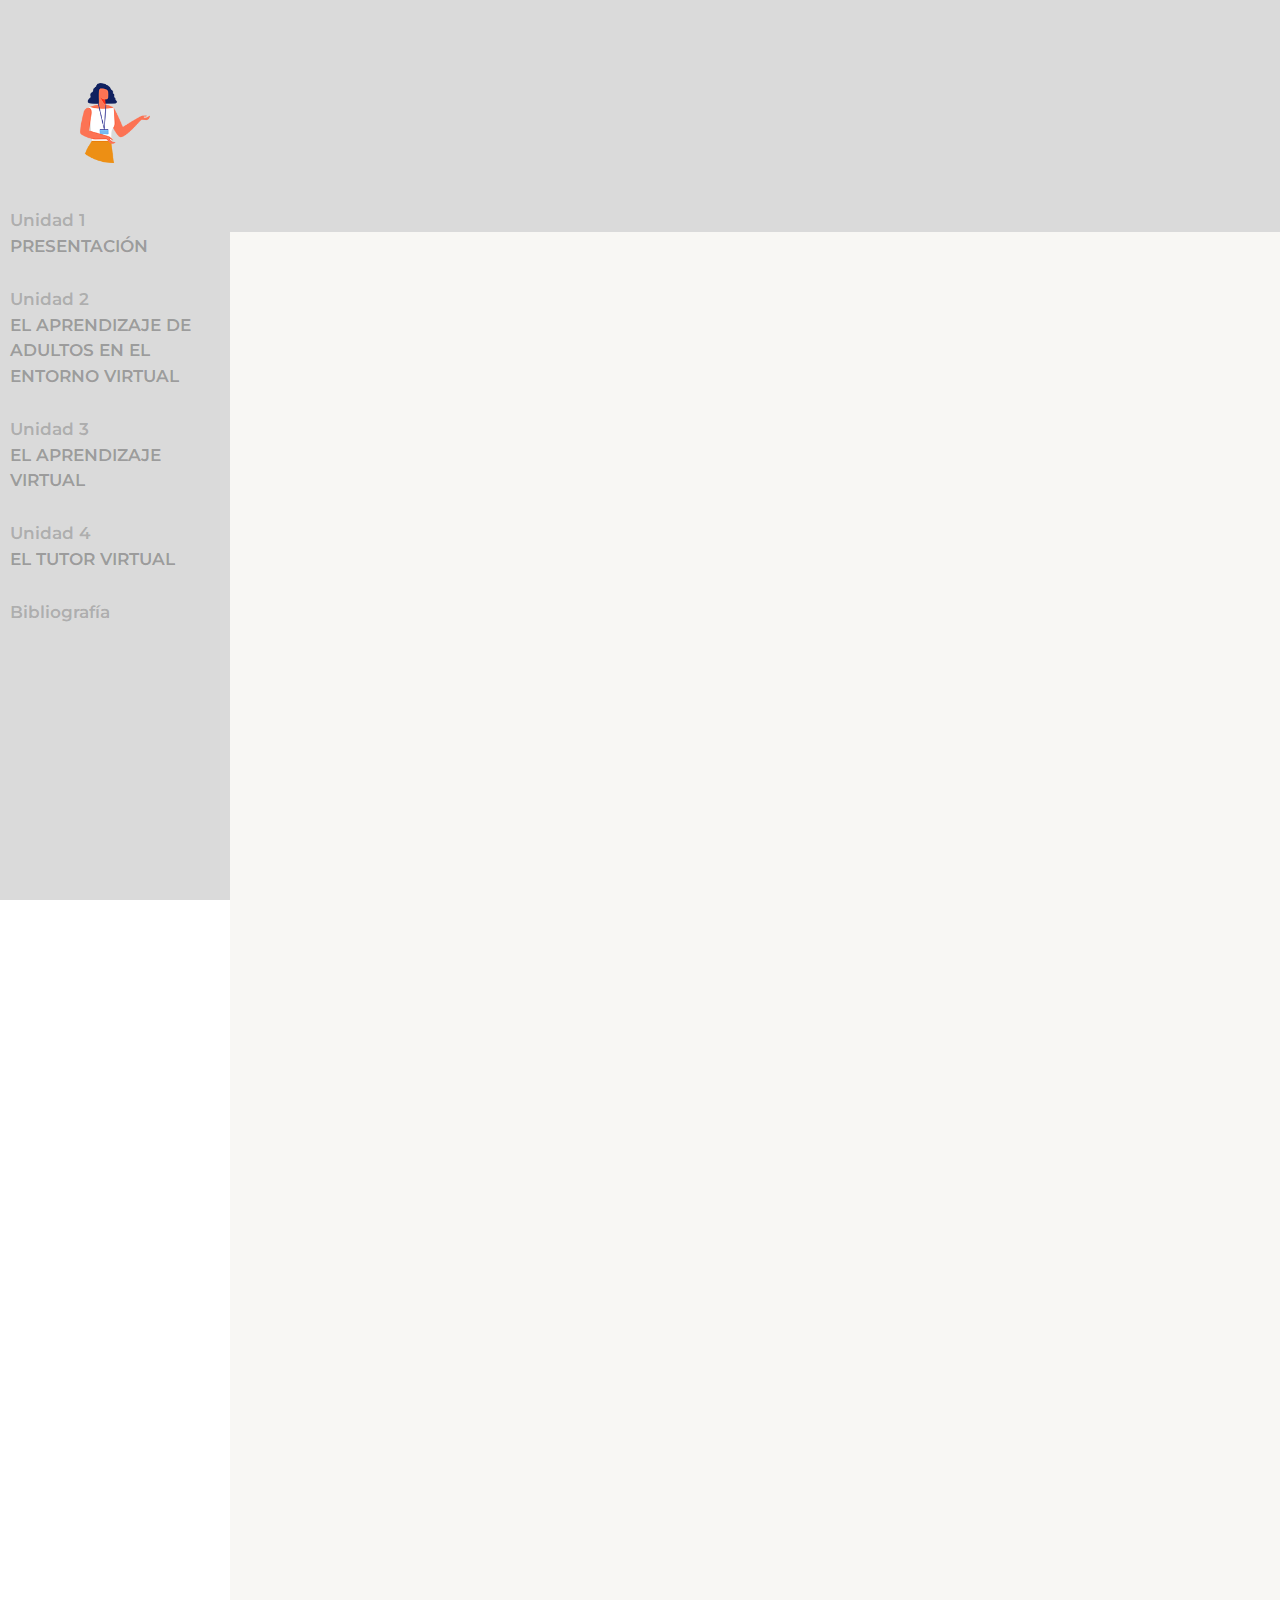
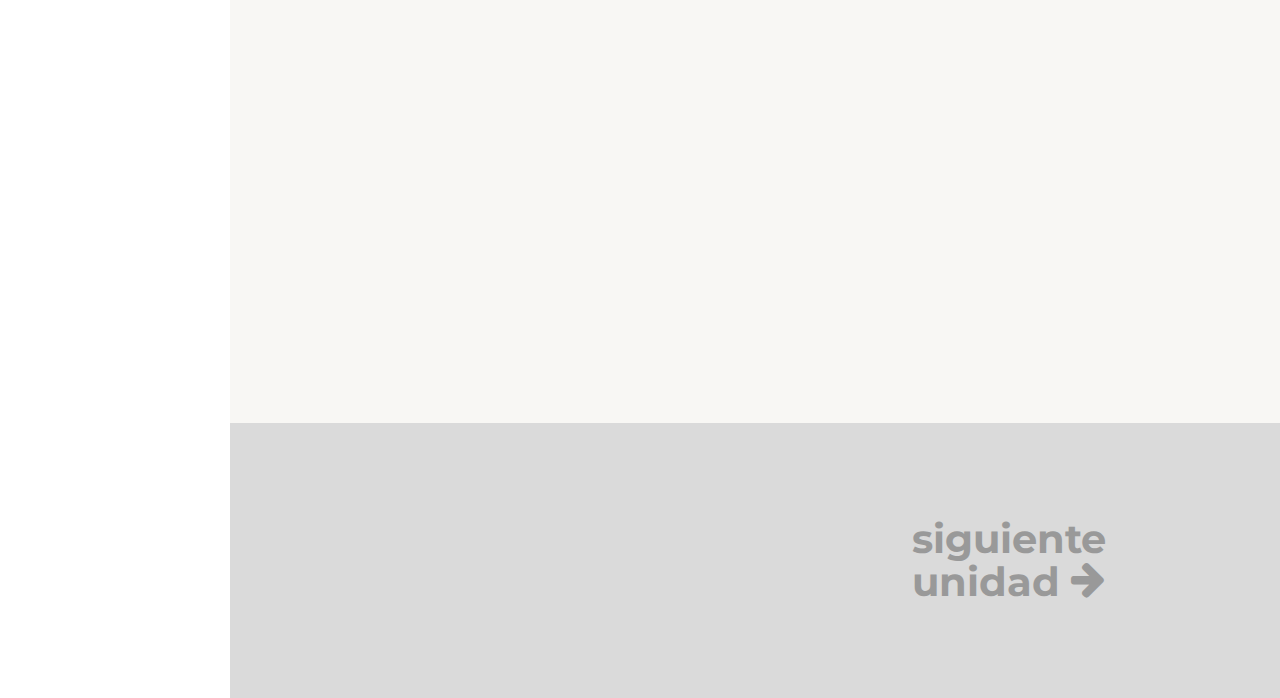
==== commit dcbe917c: "fecha27junioA" ====
--- a/u1.html
+++ b/u1.html
@@ -3,9 +3,9 @@
 <head>
 	<meta charset="utf-8">
 	<meta http-equiv="X-UA-Compatible" content="IE=edge">
-	<title>TRAIN THE TRAINERS</title>
+	<title>FORMACIÓN EN TUTORÍA VIRTUAL</title>
 	<meta name="viewport" content="width=device-width, initial-scale=1">
-	<meta name="description" content="TRAIN THE TRAINERS" />
+	<meta name="description" content="FORMACIÓN EN TUTORÍA VIRTUAL" />
 	<meta name="keywords" content="formacion, formadores, trainers" />
 	<meta name="author" content="e-oncologia" />
 
--- a/css/style.css
+++ b/css/style.css
@@ -74,13 +74,11 @@
 body {
   font-family: "Roboto", Arial, sans-serif;
   font-weight: 300;
-  font-size: 10px;
   line-height: 1.6;
   color: rgba(0, 0, 0, 0.8);
 }
 @media screen and (max-width: 992px) {
   body {
-    font-size: 16px;
   }
 }
 
@@ -98,7 +96,7 @@
 }
 
 p {
-  font-size: 16px;
+  font-size: 17px;
 	font-weight: 400;
   margin: 10px 0 10px 0;
 	line-height: 1.9em;
@@ -113,15 +111,15 @@
   margin-bottom: .6em;
 }
 h1 {
-  font-size: 70px;
+  font-size: 80px;
   line-height: 1em;
 }
 h2 {
-  font-size: 55px;
+  font-size: 60px;
   line-height: 1em;
 }
 h3 {
-  font-size: 35px;
+  font-size: 40px;
   padding-left: .2em;
   padding-right: .2em;
   padding-top: .2em;
@@ -131,18 +129,18 @@
 	display: inline-block;
 }
 h4 {
-  font-size: 24px;
+  font-size: 26px;
   color: #000000;
 }
 h5 {
-  font-size: 20px;
+  font-size: 22px;
   line-height: 1em;
 }
 h6 {
   color: #999999;
   font-family: "Open Sans", Arial, sans-serif;
   font-weight: 500;
-  font-size: 20px;
+  font-size: 22px;
   line-height: 1.4em;
 }
 label {
@@ -247,10 +245,13 @@
   color: #FAA300;
 }
 .negrita{
-  font-weight: 800;
+  font-weight: 600;
 }
 .gris{
   opacity: 0.7;
+}
+.montse{
+  font-family: "Montserrat", Arial, sans-serif;
 }
 ::-webkit-selection {
   color: #fff;
@@ -292,12 +293,12 @@
 	margin: 50px auto;
 }
 .contenedor {
-    display: flex;
-    align-items: center;
+  display: flex;
+  align-items: center;
 }
 .piefoto {
-	  max-width: 800px;
-    margin: 0 auto;
+	max-width: 800px;
+  margin: 0 auto;
 }
 .piefoto p{
 	  text-align: center;
@@ -450,7 +451,7 @@
 #ico-aside #ico-main-menu ul li a {
   color: rgba(0, 0, 0, 0.3);
   text-decoration: none;
-  font-size: 15px;
+  font-size: 17px;
 	line-height: 1;
 	margin-bottom: 30px;
   font-weight: 600;
@@ -464,7 +465,7 @@
 #ico-aside #ico-main-menu ul ol li a {
   color: rgba(0, 0, 0, 0.3);
   text-decoration: none;
-  font-size: 15px;
+  font-size: 17px;
 	line-height: 1.1;
   font-weight: 500;
   position: relative;
@@ -539,7 +540,6 @@
 }
 #ico-aside .ico-footer {
   bottom: 30px;
-  font-size: 14px;
   text-align: left;
 	margin-left: 15px;
   width: 100%;
@@ -760,11 +760,7 @@
   -ms-border-radius: 50%;
   border-radius: 50%;
 }
-.ico-franja .item p {
-/*
-	font-size: 30px;
-*/
-}
+
 @media screen and (max-width: 768px) {
   .ico-franja .item p {
     font-size: 28px;
